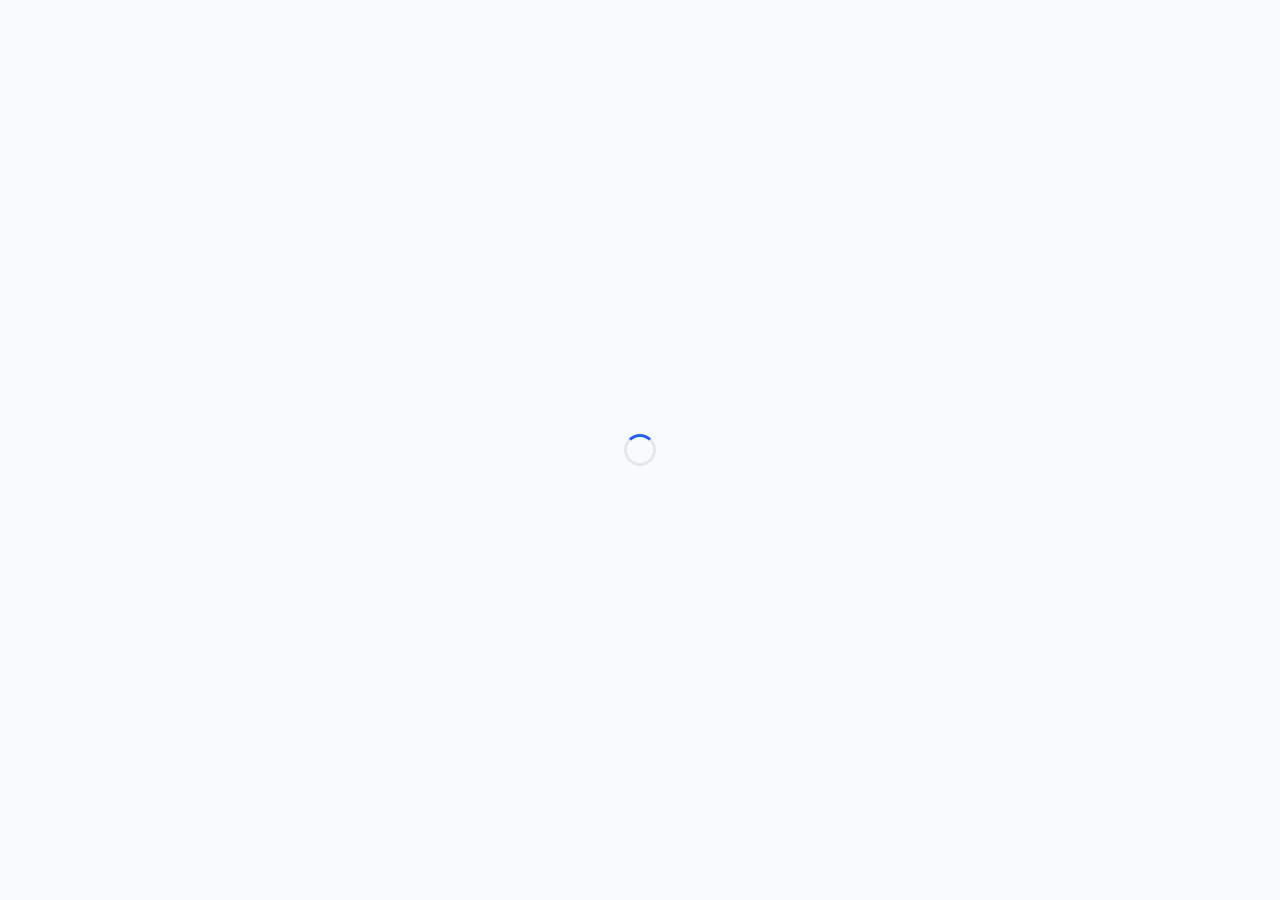
==== index.html @ 90ddc64d "muchos cambios" ====
<!DOCTYPE html>
<html lang="es">
<head>
  <meta charset="UTF-8" />
  <meta name="viewport" content="width=device-width, initial-scale=1.0" />
  <title>CRM Distribuidora</title>

  <!-- CSS -->
  <link rel="stylesheet" href="css/variables.css" />
  <link rel="stylesheet" href="css/styles.css" />
  <link rel="stylesheet" href="css/components/login.css" />
  <link rel="stylesheet" href="css/components/sidebar.css" />
  <link rel="stylesheet" href="css/components/navbar.css" />
  <link rel="stylesheet" href="css/components/dashboard.css" />
  <link rel="stylesheet" href="css/components/clientes.css" />
  <link rel="stylesheet" href="css/components/productos.css" />
  <link rel="stylesheet" href="css/components/pedidos.css" />
  <link rel="stylesheet" href="css/components/pipeline.css" />
  <link rel="stylesheet" href="css/components/logistica.css" />
  <link rel="stylesheet" href="css/components/reportes.css" />
  <link rel="stylesheet" href="css/components/configuracion.css" />

  <!-- Supabase SDK (precarga) -->
  <link rel="preconnect" href="https://cdn.jsdelivr.net">
  <script src="https://cdn.jsdelivr.net/npm/@supabase/supabase-js@2"></script>

  <!-- jsPDF se carga bajo demanda desde pedidos.js -->
</head>
<body>
  <div id="app">
    <!-- Loader inicial -->
    <div class="loader" style="min-height: 100vh;">
      <div class="spinner"></div>
    </div>
  </div>

  <!-- App -->
  <script type="module" src="js/app.js"></script>
</body>
</html>
---- css/variables.css ----
/* ========================================
   VARIABLES GLOBALES - CRM Distribuidora
   ======================================== */

:root {
  /* Colores principales */
  --primary: #2563eb;
  --primary-hover: #1d4ed8;
  --primary-light: #dbeafe;

  /* Colores de estado */
  --success: #16a34a;
  --success-light: #dcfce7;
  --warning: #f59e0b;
  --warning-light: #fef3c7;
  --danger: #dc2626;
  --danger-light: #fee2e2;

  /* Grises */
  --gray-50: #f9fafb;
  --gray-100: #f3f4f6;
  --gray-200: #e5e7eb;
  --gray-300: #d1d5db;
  --gray-400: #9ca3af;
  --gray-500: #6b7280;
  --gray-600: #4b5563;
  --gray-700: #374151;
  --gray-800: #1f2937;
  --gray-900: #111827;

  /* Layout */
  --sidebar-width: 260px;
  --navbar-height: 60px;

  /* Tipografía */
  --font-family: 'Inter', -apple-system, BlinkMacSystemFont, 'Segoe UI', sans-serif;
  --font-size-xs: 0.75rem;
  --font-size-sm: 0.875rem;
  --font-size-base: 1rem;
  --font-size-lg: 1.125rem;
  --font-size-xl: 1.25rem;
  --font-size-2xl: 1.5rem;

  /* Espaciado */
  --spacing-xs: 0.25rem;
  --spacing-sm: 0.5rem;
  --spacing-md: 1rem;
  --spacing-lg: 1.5rem;
  --spacing-xl: 2rem;

  /* Bordes */
  --radius-sm: 4px;
  --radius-md: 8px;
  --radius-lg: 12px;
  --radius-full: 9999px;

  /* Sombras */
  --shadow-sm: 0 1px 2px rgba(0, 0, 0, 0.05);
  --shadow-md: 0 4px 6px rgba(0, 0, 0, 0.07);
  --shadow-lg: 0 10px 15px rgba(0, 0, 0, 0.1);

  /* Transiciones */
  --transition-fast: 150ms ease;
  --transition-normal: 250ms ease;
}
---- css/styles.css ----
/* ========================================
   ESTILOS BASE - CRM Distribuidora
   ======================================== */

@import url('https://fonts.googleapis.com/css2?family=Inter:wght@300;400;500;600;700&display=swap');

/* Reset */
*,
*::before,
*::after {
  margin: 0;
  padding: 0;
  box-sizing: border-box;
}

html {
  font-size: 16px;
  scroll-behavior: smooth;
}

body {
  font-family: var(--font-family);
  font-size: var(--font-size-base);
  color: var(--gray-800);
  background-color: var(--gray-50);
  line-height: 1.6;
  min-height: 100vh;
}

a {
  color: var(--primary);
  text-decoration: none;
}

a:hover {
  color: var(--primary-hover);
}

img {
  max-width: 100%;
  display: block;
}

button {
  cursor: pointer;
  font-family: inherit;
  font-size: inherit;
  border: none;
  outline: none;
}

input,
select,
textarea {
  font-family: inherit;
  font-size: inherit;
  outline: none;
}

ul {
  list-style: none;
}

/* ========================================
   LAYOUT PRINCIPAL
   ======================================== */

.app-container {
  display: flex;
  min-height: 100vh;
}

.main-wrapper {
  flex: 1;
  margin-left: var(--sidebar-width);
  display: flex;
  flex-direction: column;
  transition: margin-left var(--transition-normal);
}

.main-content {
  flex: 1;
  padding: var(--spacing-xl);
  margin-top: var(--navbar-height);
}

/* Sidebar colapsado */
.app-container.sidebar-collapsed .main-wrapper {
  margin-left: 70px;
}

/* ========================================
   UTILIDADES
   ======================================== */

.hidden {
  display: none !important;
}

.text-center {
  text-align: center;
}

.text-right {
  text-align: right;
}

.text-muted {
  color: var(--gray-500);
}

.text-success {
  color: var(--success);
}

.text-warning {
  color: var(--warning);
}

.text-danger {
  color: var(--danger);
}

/* Botones */
.btn {
  display: inline-flex;
  align-items: center;
  gap: var(--spacing-sm);
  padding: 0.5rem 1rem;
  border-radius: var(--radius-md);
  font-weight: 500;
  font-size: var(--font-size-sm);
  transition: all var(--transition-fast);
  border: 1px solid transparent;
}

.btn-primary {
  background-color: var(--primary);
  color: white;
}

.btn-primary:hover {
  background-color: var(--primary-hover);
}

.btn-secondary {
  background-color: white;
  color: var(--gray-700);
  border-color: var(--gray-300);
}

.btn-secondary:hover {
  background-color: var(--gray-50);
}

.btn-danger {
  background-color: var(--danger);
  color: white;
}

.btn-danger:hover {
  background-color: #b91c1c;
}

.btn-sm {
  padding: 0.25rem 0.75rem;
  font-size: var(--font-size-xs);
}

.btn-lg {
  padding: 0.75rem 1.5rem;
  font-size: var(--font-size-base);
}

.btn-block {
  width: 100%;
  justify-content: center;
}

/* Formularios */
.form-group {
  margin-bottom: var(--spacing-md);
}

.form-label {
  display: block;
  margin-bottom: var(--spacing-xs);
  font-size: var(--font-size-sm);
  font-weight: 500;
  color: var(--gray-700);
}

.form-input {
  width: 100%;
  padding: 0.5rem 0.75rem;
  border: 1px solid var(--gray-300);
  border-radius: var(--radius-md);
  font-size: var(--font-size-sm);
  color: var(--gray-800);
  background-color: white;
  transition: border-color var(--transition-fast);
}

.form-input:focus {
  border-color: var(--primary);
  box-shadow: 0 0 0 3px var(--primary-light);
}

.form-input::placeholder {
  color: var(--gray-400);
}

/* Validación inline */
.form-input-error {
  border-color: var(--danger) !important;
  box-shadow: 0 0 0 3px var(--danger-light) !important;
}

.form-input-valid {
  border-color: var(--success) !important;
}

.form-error-msg {
  display: block;
  color: var(--danger);
  font-size: var(--font-size-xs);
  margin-top: 0.25rem;
  animation: fadeInError 0.2s ease;
}

@keyframes fadeInError {
  from { opacity: 0; transform: translateY(-4px); }
  to { opacity: 1; transform: translateY(0); }
}

/* Botón exportar CSV */
.btn-export {
  background-color: white;
  color: var(--gray-600);
  border: 1px solid var(--gray-300);
  gap: 0.4rem;
}

.btn-export:hover {
  background-color: var(--gray-50);
  color: var(--gray-800);
  border-color: var(--gray-400);
}

/* ========================================
   TABLAS ORDENABLES (Sort por columna)
   ======================================== */

.th-sortable {
  cursor: pointer;
  user-select: none;
  white-space: nowrap;
}

.th-sortable:hover {
  color: var(--primary);
}

.th-sortable .sort-icon {
  display: inline-block;
  margin-left: 4px;
  font-size: 0.7em;
  opacity: 0.3;
  transition: opacity var(--transition-fast);
}

.th-sortable:hover .sort-icon {
  opacity: 0.6;
}

.th-sortable.sort-asc .sort-icon,
.th-sortable.sort-desc .sort-icon {
  opacity: 1;
  color: var(--primary);
}

/* ========================================
   EMPTY STATES MEJORADOS
   ======================================== */

.empty-state {
  display: flex;
  flex-direction: column;
  align-items: center;
  justify-content: center;
  padding: 3rem 1.5rem;
  text-align: center;
  color: var(--gray-400);
}

.empty-state svg {
  width: 80px;
  height: 80px;
  margin-bottom: 1rem;
  opacity: 0.4;
  stroke-width: 1;
}

.empty-state h3 {
  font-size: var(--font-size-lg);
  font-weight: 600;
  color: var(--gray-600);
  margin-bottom: 0.25rem;
}

.empty-state p {
  font-size: var(--font-size-sm);
  color: var(--gray-400);
  max-width: 320px;
}

.empty-state .btn {
  margin-top: 1rem;
}

/* ========================================
   LOADING / DOBLE-CLICK
   ======================================== */

.btn[disabled],
.btn.btn-loading {
  opacity: 0.6;
  pointer-events: none;
  cursor: not-allowed;
}

.btn-loading .spinner-inline {
  width: 14px;
  height: 14px;
  border: 2px solid rgba(255,255,255,0.3);
  border-top-color: white;
  border-radius: 50%;
  animation: spin 0.6s linear infinite;
  display: inline-block;
}

.btn-secondary .spinner-inline {
  border-color: rgba(0,0,0,0.15);
  border-top-color: var(--gray-600);
}

/* ========================================
   BÚSQUEDA GLOBAL
   ======================================== */

.global-search-wrapper {
  position: relative;
  margin-right: 0.5rem;
}

.global-search-input {
  width: 0;
  padding: 0;
  border: none;
  background: transparent;
  font-size: var(--font-size-sm);
  color: var(--gray-800);
  transition: width 0.3s ease, padding 0.3s ease, background 0.3s ease;
  border-radius: var(--radius-md);
}

.global-search-wrapper.open .global-search-input {
  width: 240px;
  padding: 0.4rem 0.75rem 0.4rem 2rem;
  background: var(--gray-100);
  border: 1px solid var(--gray-200);
}

.global-search-btn {
  position: absolute;
  left: 0;
  top: 50%;
  transform: translateY(-50%);
  background: none;
  border: none;
  color: var(--gray-500);
  padding: 0.4rem;
  display: flex;
  align-items: center;
  cursor: pointer;
  z-index: 2;
}

.global-search-btn:hover {
  color: var(--gray-700);
}

.global-search-btn svg {
  width: 18px;
  height: 18px;
}

.global-search-results {
  position: absolute;
  top: calc(100% + 6px);
  left: 0;
  width: 380px;
  max-height: 420px;
  overflow-y: auto;
  background: white;
  border-radius: var(--radius-lg);
  border: 1px solid var(--gray-200);
  box-shadow: var(--shadow-lg);
  z-index: 200;
  display: none;
}

.global-search-results.open {
  display: block;
}

.search-result-group {
  padding: 0.5rem 0;
  border-bottom: 1px solid var(--gray-100);
}

.search-result-group:last-child {
  border-bottom: none;
}

.search-result-group-title {
  font-size: var(--font-size-xs);
  font-weight: 600;
  color: var(--gray-400);
  text-transform: uppercase;
  letter-spacing: 0.05em;
  padding: 0.25rem 1rem;
}

.search-result-item {
  display: flex;
  align-items: center;
  gap: 0.75rem;
  padding: 0.5rem 1rem;
  cursor: pointer;
  transition: background var(--transition-fast);
}

.search-result-item:hover {
  background: var(--gray-50);
}

.search-result-icon {
  width: 32px;
  height: 32px;
  border-radius: var(--radius-full);
  background: var(--primary-light);
  color: var(--primary);
  display: flex;
  align-items: center;
  justify-content: center;
  flex-shrink: 0;
}

.search-result-icon svg {
  width: 16px;
  height: 16px;
}

.search-result-info {
  flex: 1;
  min-width: 0;
}

.search-result-name {
  font-size: var(--font-size-sm);
  font-weight: 500;
  color: var(--gray-800);
  white-space: nowrap;
  overflow: hidden;
  text-overflow: ellipsis;
}

.search-result-meta {
  font-size: var(--font-size-xs);
  color: var(--gray-400);
}

.search-no-results {
  padding: 1.5rem 1rem;
  text-align: center;
  color: var(--gray-400);
  font-size: var(--font-size-sm);
}

/* ========================================
   ERROR BANNER (red caída / sesión)
   ======================================== */

.error-banner {
  position: fixed;
  top: 0;
  left: 0;
  right: 0;
  background: var(--danger);
  color: white;
  padding: 0.5rem 1rem;
  font-size: var(--font-size-sm);
  text-align: center;
  z-index: 10000;
  display: flex;
  align-items: center;
  justify-content: center;
  gap: 0.5rem;
  animation: slideDown 0.3s ease;
}

.error-banner .btn-retry {
  background: rgba(255,255,255,0.2);
  color: white;
  border: 1px solid rgba(255,255,255,0.3);
  padding: 0.2rem 0.75rem;
  border-radius: var(--radius-sm);
  font-size: var(--font-size-xs);
  cursor: pointer;
}

.error-banner .btn-retry:hover {
  background: rgba(255,255,255,0.3);
}

@keyframes slideDown {
  from { transform: translateY(-100%); }
  to { transform: translateY(0); }
}

/* ========================================
   ONBOARDING
   ======================================== */

.onboarding-overlay {
  position: fixed;
  inset: 0;
  background: rgba(0,0,0,0.5);
  z-index: 9998;
  display: flex;
  align-items: center;
  justify-content: center;
}

.onboarding-card {
  background: white;
  border-radius: var(--radius-lg);
  box-shadow: var(--shadow-lg);
  max-width: 560px;
  width: 90%;
  padding: 2rem;
  animation: fadeIn 0.3s ease;
}

.onboarding-step-indicator {
  display: flex;
  gap: 0.5rem;
  margin-bottom: 1.5rem;
}

.onboarding-step-dot {
  width: 8px;
  height: 8px;
  border-radius: 50%;
  background: var(--gray-200);
}

.onboarding-step-dot.active {
  background: var(--primary);
  width: 24px;
  border-radius: 4px;
}

.onboarding-step-dot.completed {
  background: var(--success);
}

.onboarding-icon {
  width: 64px;
  height: 64px;
  border-radius: var(--radius-full);
  background: var(--primary-light);
  color: var(--primary);
  display: flex;
  align-items: center;
  justify-content: center;
  margin-bottom: 1rem;
}

.onboarding-icon svg {
  width: 32px;
  height: 32px;
}

.onboarding-card h2 {
  font-size: var(--font-size-xl);
  margin-bottom: 0.5rem;
}

.onboarding-card p {
  color: var(--gray-500);
  font-size: var(--font-size-sm);
  margin-bottom: 1.5rem;
  line-height: 1.5;
}

.onboarding-actions {
  display: flex;
  gap: 0.75rem;
  justify-content: flex-end;
}

@keyframes fadeIn {
  from { opacity: 0; transform: scale(0.95); }
  to { opacity: 1; transform: scale(1); }
}

/* Cards */
.card {
  background: white;
  border-radius: var(--radius-lg);
  border: 1px solid var(--gray-200);
  box-shadow: var(--shadow-sm);
}

.card-header {
  padding: var(--spacing-md) var(--spacing-lg);
  border-bottom: 1px solid var(--gray-200);
  font-weight: 600;
}

.card-body {
  padding: var(--spacing-lg);
}

/* Badges */
.badge {
  display: inline-flex;
  align-items: center;
  padding: 0.125rem 0.5rem;
  border-radius: var(--radius-full);
  font-size: var(--font-size-xs);
  font-weight: 500;
}

.badge-success {
  background-color: var(--success-light);
  color: var(--success);
}

.badge-warning {
  background-color: var(--warning-light);
  color: var(--warning);
}

.badge-danger {
  background-color: var(--danger-light);
  color: var(--danger);
}

.badge-primary {
  background-color: var(--primary-light);
  color: var(--primary);
}

/* Alertas / Toasts */
.toast-container {
  position: fixed;
  top: var(--spacing-lg);
  right: var(--spacing-lg);
  z-index: 9999;
  display: flex;
  flex-direction: column;
  gap: var(--spacing-sm);
}

.toast {
  padding: var(--spacing-md) var(--spacing-lg);
  border-radius: var(--radius-md);
  box-shadow: var(--shadow-lg);
  color: white;
  font-size: var(--font-size-sm);
  animation: slideIn 0.3s ease;
  min-width: 280px;
}

.toast-success {
  background-color: var(--success);
}

.toast-error {
  background-color: var(--danger);
}

.toast-warning {
  background-color: var(--warning);
}

@keyframes slideIn {
  from {
    transform: translateX(100%);
    opacity: 0;
  }
  to {
    transform: translateX(0);
    opacity: 1;
  }
}

/* Loader */
.loader {
  display: flex;
  align-items: center;
  justify-content: center;
  padding: var(--spacing-xl);
}

.spinner {
  width: 32px;
  height: 32px;
  border: 3px solid var(--gray-200);
  border-top-color: var(--primary);
  border-radius: 50%;
  animation: spin 0.6s linear infinite;
}

@keyframes spin {
  to {
    transform: rotate(360deg);
  }
}

/* ========================================
   RESPONSIVE
   ======================================== */

@media (max-width: 768px) {
  .main-wrapper {
    margin-left: 0;
  }

  .app-container.sidebar-collapsed .main-wrapper {
    margin-left: 0;
  }

  .main-content {
    padding: var(--spacing-md);
  }

  /* Toasts ajustados en mobile */
  .toast-container {
    left: var(--spacing-md);
    right: var(--spacing-md);
    top: calc(var(--navbar-height) + var(--spacing-sm));
  }

  .toast {
    min-width: auto;
  }

  /* Botones más accesibles en mobile */
  .btn {
    padding: 0.6rem 1rem;
  }

  .btn-sm {
    padding: 0.4rem 0.75rem;
  }

  .global-search-wrapper.open .global-search-input {
    width: 160px;
  }

  .global-search-results {
    position: fixed;
    top: var(--navbar-height);
    left: 0;
    right: 0;
    width: 100%;
    border-radius: 0;
    max-height: calc(100vh - var(--navbar-height));
  }
}

@media (max-width: 480px) {
  .main-content {
    padding: var(--spacing-sm);
  }
}

/* ========================================
   FILTROS AVANZADOS
   ======================================== */

.advanced-filters-toggle {
  display: inline-flex;
  align-items: center;
  gap: 0.35rem;
  padding: 0.35rem 0.75rem;
  font-size: var(--font-size-sm);
  color: var(--gray-600);
  background: var(--gray-100);
  border: 1px solid var(--gray-200);
  border-radius: var(--radius-md);
  cursor: pointer;
  transition: all 0.2s;
}
.advanced-filters-toggle:hover {
  color: var(--primary);
  border-color: var(--primary);
  background: var(--primary-light);
}
.advanced-filters-toggle.active {
  color: var(--primary);
  border-color: var(--primary);
  background: var(--primary-light);
}
.advanced-filters-toggle .toggle-arrow {
  transition: transform 0.2s;
  font-size: 0.7rem;
}
.advanced-filters-toggle.active .toggle-arrow {
  transform: rotate(180deg);
}

.advanced-filters-panel {
  display: none;
  background: var(--white);
  border: 1px solid var(--gray-200);
  border-radius: var(--radius-lg);
  padding: var(--spacing-md);
  margin-top: var(--spacing-sm);
  animation: fadeSlideDown 0.2s ease;
}
.advanced-filters-panel.open {
  display: block;
}

@keyframes fadeSlideDown {
  from { opacity: 0; transform: translateY(-8px); }
  to { opacity: 1; transform: translateY(0); }
}

.adv-filters-grid {
  display: grid;
  grid-template-columns: repeat(auto-fill, minmax(200px, 1fr));
  gap: var(--spacing-sm) var(--spacing-md);
  align-items: end;
}

.adv-filter-group label {
  display: block;
  font-size: var(--font-size-xs);
  font-weight: 600;
  color: var(--gray-500);
  text-transform: uppercase;
  letter-spacing: 0.5px;
  margin-bottom: 0.25rem;
}

.adv-filter-group .form-input,
.adv-filter-group select {
  width: 100%;
  font-size: var(--font-size-sm);
  padding: 0.4rem 0.6rem;
}

.adv-filters-actions {
  display: flex;
  gap: 0.5rem;
  align-items: center;
  margin-top: var(--spacing-sm);
  padding-top: var(--spacing-sm);
  border-top: 1px solid var(--gray-100);
  flex-wrap: wrap;
}

.adv-filters-actions .btn {
  font-size: var(--font-size-sm);
  padding: 0.35rem 0.75rem;
}

.filter-presets-wrapper {
  display: flex;
  align-items: center;
  gap: 0.5rem;
  margin-left: auto;
}

.filter-presets-wrapper select {
  font-size: var(--font-size-sm);
  padding: 0.3rem 0.5rem;
  border: 1px solid var(--gray-200);
  border-radius: var(--radius-md);
  background: var(--white);
}

.active-filters-badges {
  display: flex;
  gap: 0.35rem;
  flex-wrap: wrap;
  margin-top: 0.5rem;
}

.filter-badge {
  display: inline-flex;
  align-items: center;
  gap: 0.25rem;
  padding: 0.15rem 0.5rem;
  font-size: var(--font-size-xs);
  background: var(--primary-light);
  color: var(--primary);
  border-radius: 999px;
  font-weight: 500;
}

.filter-badge button {
  background: none;
  border: none;
  cursor: pointer;
  color: var(--primary);
  font-size: 0.85rem;
  line-height: 1;
  padding: 0;
  opacity: 0.7;
}
.filter-badge button:hover {
  opacity: 1;
}

@media (max-width: 768px) {
  .adv-filters-grid {
    grid-template-columns: 1fr 1fr;
  }
  .filter-presets-wrapper {
    margin-left: 0;
    width: 100%;
  }
}

/* ========================================
   TABS INTERNOS DE FICHA (Cobros / Timeline)
   ======================================== */

.modal-inner-tabs {
  display: flex;
  gap: 0;
  border-bottom: 2px solid var(--gray-200);
  margin: 0 0 var(--spacing-md);
}

.modal-inner-tab {
  padding: 0.5rem 1rem;
  font-size: var(--font-size-sm);
  font-weight: 500;
  color: var(--gray-500);
  border: none;
  background: none;
  cursor: pointer;
  border-bottom: 2px solid transparent;
  margin-bottom: -2px;
  transition: all 0.15s;
  display: flex;
  align-items: center;
  gap: 0.4rem;
}
.modal-inner-tab:hover { color: var(--primary); }
.modal-inner-tab.active {
  color: var(--primary);
  border-bottom-color: var(--primary);
}

.tab-count-badge {
  display: inline-flex;
  align-items: center;
  justify-content: center;
  min-width: 18px;
  height: 18px;
  padding: 0 4px;
  font-size: 11px;
  font-weight: 700;
  background: var(--primary);
  color: #fff;
  border-radius: 999px;
  line-height: 1;
}

.ficha-tab-panel { display: none; }
.ficha-tab-panel.active { display: block; }

/* ========================================
   COBROS - Lista y formulario
   ======================================== */

.cobros-list {
  display: flex;
  flex-direction: column;
  gap: 0.5rem;
  margin-bottom: var(--spacing-md);
  max-height: 280px;
  overflow-y: auto;
}

.cobro-item {
  display: flex;
  align-items: center;
  justify-content: space-between;
  padding: 0.6rem 0.75rem;
  background: var(--gray-50);
  border: 1px solid var(--gray-200);
  border-radius: var(--radius-md);
  gap: 0.75rem;
}

.cobro-item .cobro-fecha {
  font-size: var(--font-size-xs);
  color: var(--gray-500);
  white-space: nowrap;
}

.cobro-item .cobro-monto {
  font-size: var(--font-size-base);
  font-weight: 700;
  color: var(--success);
  white-space: nowrap;
}

.cobro-item .cobro-metodo {
  font-size: var(--font-size-xs);
  padding: 0.15rem 0.5rem;
  background: var(--gray-200);
  border-radius: 999px;
  text-transform: capitalize;
}

.cobro-item .cobro-ref {
  font-size: var(--font-size-xs);
  color: var(--gray-500);
  flex: 1;
  overflow: hidden;
  text-overflow: ellipsis;
  white-space: nowrap;
}

.cobros-saldo-box {
  display: flex;
  align-items: center;
  justify-content: space-between;
  padding: 0.75rem 1rem;
  background: var(--white);
  border: 2px solid var(--gray-200);
  border-radius: var(--radius-lg);
  margin-bottom: var(--spacing-md);
}

.cobros-saldo-box.deuda .saldo-valor { color: var(--danger); }
.cobros-saldo-box.saldo-ok .saldo-valor { color: var(--success); }

.cobros-saldo-box .saldo-label {
  font-size: var(--font-size-sm);
  color: var(--gray-500);
  font-weight: 500;
}

.cobros-saldo-box .saldo-valor {
  font-size: var(--font-size-xl);
  font-weight: 700;
}

/* ========================================
   TIMELINE DE INTERACCIONES
   ======================================== */

.timeline-list {
  position: relative;
  padding-left: 1.5rem;
  max-height: 320px;
  overflow-y: auto;
  margin-bottom: var(--spacing-md);
}

.timeline-list::before {
  content: '';
  position: absolute;
  left: 0.55rem;
  top: 0;
  bottom: 0;
  width: 2px;
  background: var(--gray-200);
}

.timeline-item {
  position: relative;
  padding: 0.6rem 0.75rem 0.6rem 0.5rem;
  margin-bottom: 0.5rem;
  background: var(--white);
  border: 1px solid var(--gray-200);
  border-radius: var(--radius-md);
}

.timeline-item::before {
  content: '';
  position: absolute;
  left: -1.05rem;
  top: 50%;
  transform: translateY(-50%);
  width: 10px;
  height: 10px;
  border-radius: 50%;
  border: 2px solid var(--white);
  box-shadow: 0 0 0 2px var(--gray-300);
  background: var(--white);
  z-index: 1;
}
.timeline-item.tipo-llamada::before { background: #3b82f6; box-shadow: 0 0 0 2px #3b82f6; }
.timeline-item.tipo-visita::before  { background: #16a34a; box-shadow: 0 0 0 2px #16a34a; }
.timeline-item.tipo-nota::before    { background: #f59e0b; box-shadow: 0 0 0 2px #f59e0b; }
.timeline-item.tipo-incidencia::before { background: #dc2626; box-shadow: 0 0 0 2px #dc2626; }
.timeline-item.tipo-whatsapp::before { background: #22c55e; box-shadow: 0 0 0 2px #22c55e; }
.timeline-item.tipo-email::before   { background: #8b5cf6; box-shadow: 0 0 0 2px #8b5cf6; }

.timeline-item-header {
  display: flex;
  align-items: center;
  gap: 0.5rem;
  margin-bottom: 0.25rem;
}

.timeline-tipo-badge {
  font-size: 10px;
  font-weight: 700;
  text-transform: uppercase;
  letter-spacing: 0.5px;
  padding: 0.1rem 0.45rem;
  border-radius: 999px;
}
.tipo-llamada .timeline-tipo-badge   { background: #dbeafe; color: #1d4ed8; }
.tipo-visita .timeline-tipo-badge    { background: #dcfce7; color: #15803d; }
.tipo-nota .timeline-tipo-badge      { background: #fef9c3; color: #92400e; }
.tipo-incidencia .timeline-tipo-badge { background: #fee2e2; color: #b91c1c; }
.tipo-whatsapp .timeline-tipo-badge  { background: #dcfce7; color: #166534; }
.tipo-email .timeline-tipo-badge     { background: #ede9fe; color: #6d28d9; }

.timeline-item-fecha {
  font-size: var(--font-size-xs);
  color: var(--gray-400);
  margin-left: auto;
}

.timeline-item-usuario {
  font-size: var(--font-size-xs);
  color: var(--gray-500);
  font-weight: 500;
}

.timeline-item-contenido {
  font-size: var(--font-size-sm);
  color: var(--gray-700);
  line-height: 1.5;
  margin-top: 0.2rem;
}

.timeline-item-resultado {
  font-size: var(--font-size-xs);
  color: var(--gray-500);
  margin-top: 0.2rem;
  font-style: italic;
}

@media (max-width: 600px) {
  .cobros-saldo-box { flex-direction: column; align-items: flex-start; gap: 0.25rem; }
}

/* ========================================
   METAS DE VENDEDOR (Reportes)
   ======================================== */

.metas-grid {
  display: grid;
  grid-template-columns: repeat(auto-fill, minmax(220px, 1fr));
  gap: 1rem;
  margin-top: 0.5rem;
}

.meta-card {
  background: var(--white);
  border: 1px solid var(--gray-200);
  border-radius: var(--radius-md);
  padding: 1rem;
}

.meta-card-header {
  display: flex;
  justify-content: space-between;
  align-items: center;
  margin-bottom: 0.5rem;
}

.meta-pct {
  font-size: 1.1rem;
  font-weight: 700;
}

.meta-progress-bar {
  height: 8px;
  background: var(--gray-200);
  border-radius: 4px;
  overflow: hidden;
  margin-bottom: 0.4rem;
}

.meta-progress-fill {
  height: 100%;
  border-radius: 4px;
  transition: width 0.4s ease;
  max-width: 100%;
}

.meta-card-footer {
  display: flex;
  justify-content: space-between;
  font-size: var(--font-size-sm);
  color: var(--gray-700);
}

/* ========================================
   PEDIDOS EN FICHA DE CLIENTE
   ======================================== */

.ficha-pedidos-list {
  max-height: 320px;
  overflow-y: auto;
}

.ficha-pedidos-tabla {
  display: flex;
  flex-direction: column;
  gap: 0.4rem;
}

.ficha-pedido-row {
  display: grid;
  grid-template-columns: 60px 1fr 1fr auto;
  align-items: center;
  gap: 0.75rem;
  padding: 0.6rem 0.75rem;
  background: var(--gray-50);
  border: 1px solid var(--gray-200);
  border-radius: var(--radius-sm);
  font-size: var(--font-size-sm);
}

.ficha-pedido-num {
  font-weight: 700;
  color: var(--primary);
  font-size: 0.8rem;
}

.ficha-pedido-info {
  display: flex;
  flex-direction: column;
  gap: 2px;
}

.ficha-pedido-fecha {
  font-size: var(--font-size-xs);
  color: var(--gray-500);
}

.ficha-pedido-vendedor {
  color: var(--gray-600);
  font-size: var(--font-size-xs);
}

.ficha-pedido-total {
  text-align: right;
  white-space: nowrap;
}

/* ========================================
   WIDGET STOCK CRÍTICO (Dashboard)
   ======================================== */

.stock-critico-grid {
  display: grid;
  grid-template-columns: repeat(auto-fit, minmax(280px, 1fr));
  gap: 0;
}

.stock-critico-group {
  padding: 0.75rem 1rem;
  border-right: 1px solid var(--gray-200);
}

.stock-critico-group:last-child { border-right: none; }

.stock-critico-group-label {
  display: flex;
  align-items: center;
  gap: 0.35rem;
  font-size: var(--font-size-xs);
  font-weight: 700;
  text-transform: uppercase;
  letter-spacing: 0.04em;
  margin-bottom: 0.5rem;
  padding-bottom: 0.35rem;
  border-bottom: 1px solid var(--gray-200);
}

.stock-critico-group-label.danger { color: var(--danger); }
.stock-critico-group-label.warning { color: var(--warning); }

.stock-critico-item {
  display: flex;
  justify-content: space-between;
  align-items: center;
  gap: 0.5rem;
  padding: 0.3rem 0;
  border-bottom: 1px solid var(--gray-100);
  font-size: var(--font-size-sm);
}

.stock-critico-item:last-child { border-bottom: none; }

.stock-item-nombre {
  display: flex;
  flex-direction: column;
  gap: 1px;
  min-width: 0;
}

.stock-item-nombre strong {
  white-space: nowrap;
  overflow: hidden;
  text-overflow: ellipsis;
}

.stock-item-nombre small { color: var(--gray-400); font-size: 11px; }

.stock-item-badge {
  white-space: nowrap;
  font-size: 11px;
  font-weight: 600;
  padding: 2px 8px;
  border-radius: 999px;
}

.stock-badge-cero {
  background: #fef2f2;
  color: var(--danger);
  border: 1px solid #fecaca;
}

.stock-badge-bajo {
  background: #fffbeb;
  color: #92400e;
  border: 1px solid #fde68a;
}

/* ---- Descuento en pedido ---- */
.descuento-bar {
  display: flex;
  align-items: center;
  gap: 0.75rem;
  padding: 0.5rem 0;
  border-top: 1px solid var(--gray-100);
  margin-top: 0.5rem;
}
.descuento-label {
  font-size: var(--font-size-sm);
  color: var(--gray-500);
  white-space: nowrap;
  min-width: 80px;
}
.descuento-controls {
  display: flex;
  align-items: center;
  gap: 0.4rem;
  flex: 1;
}
.descuento-tipo-select {
  width: 70px !important;
  padding: 0.25rem 0.4rem !important;
  font-size: var(--font-size-sm) !important;
}
.descuento-input {
  width: 90px !important;
  padding: 0.25rem 0.4rem !important;
  font-size: var(--font-size-sm) !important;
}
.descuento-resultado {
  font-size: var(--font-size-sm);
  color: var(--danger);
  font-weight: 600;
  white-space: nowrap;
}

/* ---- Login extras ---- */
.login-success {
  background: #f0fdf4;
  border: 1px solid #86efac;
  color: #166534;
  padding: 0.65rem 0.9rem;
  border-radius: var(--radius);
  font-size: var(--font-size-sm);
  margin-bottom: 1rem;
}
.login-forgot {
  text-align: center;
  margin-top: 0.75rem;
}
.btn-link {
  background: none;
  border: none;
  color: var(--primary);
  font-size: var(--font-size-sm);
  cursor: pointer;
  text-decoration: underline;
  padding: 0;
}
.btn-link:hover { color: var(--primary-dark, #1d4ed8); }

/* ---- Invite link box ---- */
.invite-link-box {
  display: flex;
  gap: 0.5rem;
  align-items: center;
}
.invite-link-box .form-input { flex: 1; min-width: 0; }

/* ---- WhatsApp button ---- */
.btn-whatsapp {
  background: #25D366;
  color: #fff;
  border: none;
  display: inline-flex;
  align-items: center;
  gap: 0.35rem;
  padding: 0.4rem 0.85rem;
  border-radius: var(--radius);
  font-size: var(--font-size-sm);
  font-weight: 500;
  cursor: pointer;
  transition: background 0.15s;
}
.btn-whatsapp:hover { background: #1da851; }

/* ---- Productos frecuentes ---- */
.frecuentes-box {
  background: var(--gray-50);
  border: 1px solid var(--gray-200);
  border-radius: var(--radius);
  padding: 0.6rem 0.8rem;
  margin-bottom: 0.75rem;
}
.frecuentes-label {
  font-size: var(--font-size-xs);
  color: var(--gray-500);
  font-weight: 500;
  margin-bottom: 0.4rem;
  text-transform: uppercase;
  letter-spacing: 0.04em;
}
.frecuentes-chips {
  display: flex;
  flex-wrap: wrap;
  gap: 0.35rem;
}
.frecuente-chip {
  background: var(--white);
  border: 1px solid var(--gray-300);
  border-radius: 999px;
  padding: 0.2rem 0.65rem;
  font-size: var(--font-size-xs);
  color: var(--gray-700);
  cursor: pointer;
  transition: background 0.12s, border-color 0.12s;
}
.frecuente-chip:hover {
  background: var(--primary-50, #eff6ff);
  border-color: var(--primary);
  color: var(--primary);
}
.frecuentes-loading {
  font-size: var(--font-size-xs);
  color: var(--gray-400);
}

/* ---- Cobro vinculado a pedido ---- */
.cobro-pedido-link {
  display: inline-block;
  background: var(--primary-50, #eff6ff);
  color: var(--primary);
  border-radius: 4px;
  padding: 0.05rem 0.35rem;
  font-size: var(--font-size-xs);
  font-weight: 600;
  margin-right: 0.25rem;
}

/* ======================================
   HISTORIAL DE PRECIOS
   ====================================== */
.historial-precios-list {
  display: flex;
  flex-direction: column;
  gap: 0.4rem;
}
.historial-precio-row {
  display: flex;
  align-items: center;
  gap: 0.75rem;
  font-size: var(--font-size-sm);
  padding: 0.35rem 0;
  border-bottom: 1px solid var(--gray-100);
}
.historial-precio-row:last-child { border-bottom: none; }
.historial-fecha {
  color: var(--gray-500);
  font-size: var(--font-size-xs);
  white-space: nowrap;
  min-width: 110px;
}
.historial-cambio {
  font-weight: 500;
  flex: 1;
}
.historial-cambio.sube { color: var(--danger); }
.historial-cambio.baja { color: var(--success); }
.historial-arrow { font-size: 10px; margin-left: 0.25rem; }
.historial-usuario {
  font-size: var(--font-size-xs);
  color: var(--gray-400);
  white-space: nowrap;
}

/* ======================================
   ACTUALIZACIÓN MASIVA DE PRECIOS
   ====================================== */
.precio-preview-box {
  margin-top: 0.25rem;
  padding: 0.5rem 0.75rem;
  background: var(--gray-50);
  border-radius: var(--radius-md);
  font-size: var(--font-size-sm);
  color: var(--gray-600);
  min-height: 2rem;
}

/* ======================================
   CIERRE DE CAJA / COBROS DEL DÍA
   ====================================== */
.cierre-caja-total {
  display: flex;
  justify-content: space-between;
  align-items: center;
  padding: 0.75rem 1.25rem;
  background: var(--gray-50);
  border-bottom: 1px solid var(--gray-200);
  font-size: var(--font-size-sm);
}
.cierre-caja-total strong {
  font-size: 1.1rem;
  color: var(--success);
}
.cierre-caja-detalle {
  padding: 0.25rem 0;
}
.cierre-caja-row {
  display: flex;
  align-items: center;
  gap: 1rem;
  padding: 0.55rem 1.25rem;
  border-bottom: 1px solid var(--gray-100);
  font-size: var(--font-size-sm);
}
.cierre-caja-row:last-child { border-bottom: none; }
.cierre-caja-metodo {
  font-weight: 500;
  min-width: 130px;
}
.cierre-caja-count {
  color: var(--gray-500);
  font-size: var(--font-size-xs);
  flex: 1;
}
.cierre-caja-monto {
  font-weight: 600;
  color: var(--gray-800);
}
---- css/components/login.css ----
/* ========================================
   LOGIN PAGE
   ======================================== */

.login-page {
  display: flex;
  align-items: center;
  justify-content: center;
  min-height: 100vh;
  background: linear-gradient(135deg, var(--primary) 0%, #1e40af 100%);
  padding: var(--spacing-md);
}

.login-card {
  background: white;
  border-radius: var(--radius-lg);
  box-shadow: var(--shadow-lg);
  width: 100%;
  max-width: 420px;
  padding: var(--spacing-xl);
}

.login-header {
  text-align: center;
  margin-bottom: var(--spacing-xl);
}

.login-header h1 {
  font-size: var(--font-size-2xl);
  color: var(--gray-900);
  margin-bottom: var(--spacing-xs);
}

.login-header p {
  color: var(--gray-500);
  font-size: var(--font-size-sm);
}

.login-form .form-group {
  margin-bottom: var(--spacing-lg);
}

.login-form .form-input {
  padding: 0.75rem 1rem;
}

.login-error {
  background-color: var(--danger-light);
  color: var(--danger);
  padding: var(--spacing-sm) var(--spacing-md);
  border-radius: var(--radius-md);
  font-size: var(--font-size-sm);
  margin-bottom: var(--spacing-md);
}

.login-btn {
  width: 100%;
  padding: 0.75rem;
  font-size: var(--font-size-base);
  font-weight: 600;
}

.login-footer {
  text-align: center;
  margin-top: var(--spacing-lg);
  font-size: var(--font-size-sm);
  color: var(--gray-500);
}
---- css/components/sidebar.css ----
/* ========================================
   SIDEBAR
   ======================================== */

.sidebar {
  position: fixed;
  top: 0;
  left: 0;
  width: var(--sidebar-width);
  height: 100vh;
  background-color: var(--gray-900);
  color: white;
  display: flex;
  flex-direction: column;
  transition: width var(--transition-normal), transform var(--transition-normal);
  z-index: 100;
  overflow-x: hidden;
}

/* Backdrop oscuro para mobile */
.sidebar-backdrop {
  display: none;
  position: fixed;
  inset: 0;
  background: rgba(0, 0, 0, 0.5);
  z-index: 99;
  opacity: 0;
  transition: opacity var(--transition-normal);
}

/* Logo */
.sidebar-logo {
  display: flex;
  align-items: center;
  gap: var(--spacing-md);
  padding: var(--spacing-lg);
  border-bottom: 1px solid var(--gray-700);
  min-height: var(--navbar-height);
}

.sidebar-logo h2 {
  font-size: var(--font-size-lg);
  font-weight: 700;
  white-space: nowrap;
}

.sidebar-logo span {
  font-size: var(--font-size-xs);
  color: var(--gray-400);
  display: block;
}

/* Navegación */
.sidebar-nav {
  flex: 1;
  padding: var(--spacing-md) 0;
  overflow-y: auto;
}

.sidebar-section {
  padding: var(--spacing-sm) var(--spacing-lg);
  margin-top: var(--spacing-md);
}

.sidebar-section-title {
  font-size: var(--font-size-xs);
  text-transform: uppercase;
  letter-spacing: 0.05em;
  color: var(--gray-500);
  font-weight: 600;
  margin-bottom: var(--spacing-sm);
  white-space: nowrap;
}

.sidebar-link {
  display: flex;
  align-items: center;
  gap: var(--spacing-md);
  padding: 0.6rem var(--spacing-lg);
  color: var(--gray-400);
  font-size: var(--font-size-sm);
  transition: all var(--transition-fast);
  cursor: pointer;
  white-space: nowrap;
  border-left: 3px solid transparent;
}

.sidebar-link:hover {
  color: white;
  background-color: rgba(255, 255, 255, 0.05);
}

.sidebar-link.active {
  color: white;
  background-color: rgba(255, 255, 255, 0.1);
  border-left-color: var(--primary);
}

.sidebar-link svg {
  width: 20px;
  height: 20px;
  flex-shrink: 0;
}

/* Footer del sidebar */
.sidebar-footer {
  padding: var(--spacing-md) var(--spacing-lg);
  border-top: 1px solid var(--gray-700);
}

.sidebar-user {
  display: flex;
  align-items: center;
  gap: var(--spacing-md);
}

.sidebar-user-avatar {
  width: 36px;
  height: 36px;
  border-radius: var(--radius-full);
  background-color: var(--primary);
  display: flex;
  align-items: center;
  justify-content: center;
  font-weight: 600;
  font-size: var(--font-size-sm);
  flex-shrink: 0;
}

.sidebar-user-info {
  overflow: hidden;
}

.sidebar-user-name {
  font-size: var(--font-size-sm);
  font-weight: 500;
  white-space: nowrap;
  overflow: hidden;
  text-overflow: ellipsis;
}

.sidebar-user-role {
  font-size: var(--font-size-xs);
  color: var(--gray-500);
  white-space: nowrap;
}

/* Sidebar colapsado (desktop) */
.sidebar.collapsed {
  width: 70px;
}

.sidebar.collapsed .sidebar-logo h2,
.sidebar.collapsed .sidebar-logo span,
.sidebar.collapsed .sidebar-section-title,
.sidebar.collapsed .sidebar-link span,
.sidebar.collapsed .sidebar-user-info {
  display: none;
}

.sidebar.collapsed .sidebar-link {
  justify-content: center;
  padding-left: 0;
  padding-right: 0;
}

/* ========================================
   RESPONSIVE - Mobile
   ======================================== */

@media (max-width: 768px) {
  .sidebar {
    transform: translateX(-100%);
    z-index: 1000;
    width: 280px;
  }

  .sidebar.open {
    transform: translateX(0);
  }

  .sidebar-backdrop {
    display: block;
    pointer-events: none;
  }

  .sidebar-backdrop.visible {
    opacity: 1;
    pointer-events: auto;
  }

  body.sidebar-open {
    overflow: hidden;
  }
}
---- css/components/navbar.css ----
/* ========================================
   NAVBAR SUPERIOR
   ======================================== */

.navbar {
  position: fixed;
  top: 0;
  left: var(--sidebar-width);
  right: 0;
  height: var(--navbar-height);
  background-color: white;
  border-bottom: 1px solid var(--gray-200);
  display: flex;
  align-items: center;
  justify-content: space-between;
  padding: 0 var(--spacing-xl);
  z-index: 50;
  transition: left var(--transition-normal);
}

.app-container.sidebar-collapsed .navbar {
  left: 70px;
}

/* Lado izquierdo */
.navbar-left {
  display: flex;
  align-items: center;
  gap: var(--spacing-md);
  min-width: 0;
}

.navbar-toggle {
  background: none;
  color: var(--gray-600);
  padding: var(--spacing-sm);
  border-radius: var(--radius-md);
  display: flex;
  align-items: center;
  flex-shrink: 0;
}

.navbar-toggle:hover {
  background-color: var(--gray-100);
}

.navbar-toggle svg {
  width: 22px;
  height: 22px;
}

.navbar-title {
  font-size: var(--font-size-lg);
  font-weight: 600;
  color: var(--gray-800);
  white-space: nowrap;
  overflow: hidden;
  text-overflow: ellipsis;
}

/* Lado derecho */
.navbar-right {
  display: flex;
  align-items: center;
  gap: var(--spacing-sm);
  flex-shrink: 0;
}

.navbar-icon-btn {
  position: relative;
  background: none;
  color: var(--gray-500);
  padding: var(--spacing-sm);
  border-radius: var(--radius-md);
  display: flex;
  align-items: center;
}

.navbar-icon-btn:hover {
  background-color: var(--gray-100);
  color: var(--gray-700);
}

.navbar-icon-btn svg {
  width: 22px;
  height: 22px;
}

/* Notificaciones: wrapper y badge */
.notif-wrapper {
  position: relative;
}

.notif-badge {
  position: absolute;
  top: 0;
  right: 0;
  min-width: 18px;
  height: 18px;
  background-color: var(--danger);
  border-radius: var(--radius-full);
  border: 2px solid white;
  font-size: 0.65rem;
  font-weight: 700;
  color: white;
  display: none;
  align-items: center;
  justify-content: center;
  padding: 0 4px;
  line-height: 1;
}

.notif-badge.visible {
  display: flex;
}

/* Panel desplegable */
.notif-panel {
  position: absolute;
  top: calc(100% + 8px);
  right: 0;
  width: 380px;
  max-height: 480px;
  background: white;
  border-radius: var(--radius-lg);
  border: 1px solid var(--gray-200);
  box-shadow: var(--shadow-lg);
  z-index: 200;
  display: none;
  flex-direction: column;
  overflow: hidden;
}

.notif-panel.open {
  display: flex;
}

.notif-panel-header {
  display: flex;
  justify-content: space-between;
  align-items: center;
  padding: 0.75rem 1rem;
  border-bottom: 1px solid var(--gray-200);
}

.notif-panel-header h3 {
  font-size: var(--font-size-sm);
  font-weight: 600;
}

.notif-mark-all {
  display: flex;
  align-items: center;
  gap: 0.25rem;
  background: none;
  border: none;
  color: var(--primary);
  font-size: var(--font-size-xs);
  font-weight: 500;
  cursor: pointer;
  padding: 0.25rem 0.5rem;
  border-radius: var(--radius-sm);
}

.notif-mark-all:hover {
  background: var(--primary-light);
}

/* Lista de notificaciones */
.notif-list {
  flex: 1;
  overflow-y: auto;
  max-height: 400px;
}

.notif-item {
  display: flex;
  align-items: flex-start;
  gap: 0.75rem;
  padding: 0.75rem 1rem;
  cursor: pointer;
  transition: background var(--transition-fast);
  border-bottom: 1px solid var(--gray-100);
  position: relative;
}

.notif-item:last-child {
  border-bottom: none;
}

.notif-item:hover {
  background: var(--gray-50);
}

.notif-item.unread {
  background: #f0f5ff;
}

.notif-item.unread:hover {
  background: #e8effd;
}

.notif-icon {
  width: 36px;
  height: 36px;
  border-radius: var(--radius-full);
  display: flex;
  align-items: center;
  justify-content: center;
  flex-shrink: 0;
  background: var(--gray-100);
  color: var(--gray-500);
}

.notif-icon.pedido { background: #dbeafe; color: #2563eb; }
.notif-icon.stock { background: #fef3c7; color: #d97706; }
.notif-icon.cliente { background: #dcfce7; color: #16a34a; }
.notif-icon.alerta { background: #fee2e2; color: #dc2626; }
.notif-icon.sistema { background: #f3e8ff; color: #7c3aed; }

.notif-content {
  flex: 1;
  min-width: 0;
}

.notif-title {
  font-size: var(--font-size-sm);
  font-weight: 500;
  color: var(--gray-800);
  line-height: 1.3;
}

.notif-message {
  font-size: var(--font-size-xs);
  color: var(--gray-500);
  margin-top: 2px;
  line-height: 1.4;
  display: -webkit-box;
  -webkit-line-clamp: 2;
  -webkit-box-orient: vertical;
  overflow: hidden;
}

.notif-time {
  font-size: 0.7rem;
  color: var(--gray-400);
  margin-top: 4px;
}

.notif-dot {
  width: 8px;
  height: 8px;
  background: var(--primary);
  border-radius: 50%;
  flex-shrink: 0;
  margin-top: 6px;
}

.notif-empty {
  text-align: center;
  padding: 2rem 1rem;
  color: var(--gray-400);
}

.notif-empty svg {
  margin-bottom: 0.5rem;
  opacity: 0.5;
}

.notif-empty p {
  font-size: var(--font-size-sm);
}

.navbar-logout {
  background: none;
  color: var(--gray-500);
  padding: var(--spacing-sm);
  border-radius: var(--radius-md);
  display: flex;
  align-items: center;
}

.navbar-logout:hover {
  background-color: var(--danger-light);
  color: var(--danger);
}

.navbar-logout svg {
  width: 20px;
  height: 20px;
}

/* ========================================
   RESPONSIVE
   ======================================== */

@media (max-width: 768px) {
  .navbar {
    left: 0;
    padding: 0 var(--spacing-md);
  }

  .navbar-title {
    font-size: var(--font-size-base);
  }

  .notif-panel {
    position: fixed;
    top: var(--navbar-height);
    right: 0;
    left: 0;
    width: 100%;
    max-height: calc(100vh - var(--navbar-height));
    border-radius: 0;
  }
}
---- css/components/dashboard.css ----
/* ========================================
   DASHBOARD - FASE 5
   KPIs + Gráficos + Rankings + Alertas
   ======================================== */

.dashboard-header {
  display: flex;
  justify-content: space-between;
  align-items: flex-start;
  margin-bottom: var(--spacing-xl);
  flex-wrap: wrap;
  gap: var(--spacing-md);
}

.dashboard-header h1 {
  font-size: var(--font-size-2xl);
  color: var(--gray-900);
}

.dashboard-header p {
  color: var(--gray-500);
  font-size: var(--font-size-sm);
  margin-top: var(--spacing-xs);
}

/* Selector de período */
.dash-period-selector select {
  padding: 0.5rem 1rem;
  border: 1px solid var(--gray-200);
  border-radius: var(--radius-md);
  font-size: var(--font-size-sm);
  color: var(--gray-700);
  background: white;
  cursor: pointer;
}

.dash-period-selector select:focus {
  outline: none;
  border-color: var(--primary);
  box-shadow: 0 0 0 3px rgba(37, 99, 235, 0.1);
}

/* Tarjetas de estadísticas */
.stats-grid {
  display: grid;
  grid-template-columns: repeat(auto-fit, minmax(220px, 1fr));
  gap: var(--spacing-lg);
  margin-bottom: var(--spacing-xl);
}

.stat-card {
  background: white;
  border-radius: var(--radius-lg);
  border: 1px solid var(--gray-200);
  padding: var(--spacing-lg);
  display: flex;
  align-items: flex-start;
  justify-content: space-between;
}

.stat-info h3 {
  font-size: var(--font-size-sm);
  color: var(--gray-500);
  font-weight: 500;
  margin-bottom: var(--spacing-xs);
}

.stat-value {
  font-size: var(--font-size-2xl);
  font-weight: 700;
  color: var(--gray-900);
}

.stat-sub {
  font-size: var(--font-size-xs);
  color: var(--gray-400);
  margin-top: 0.25rem;
}

.stat-icon {
  width: 48px;
  height: 48px;
  border-radius: var(--radius-md);
  display: flex;
  align-items: center;
  justify-content: center;
  flex-shrink: 0;
}

.stat-icon svg {
  width: 24px;
  height: 24px;
}

.stat-icon.blue {
  background-color: var(--primary-light);
  color: var(--primary);
}

.stat-icon.green {
  background-color: var(--success-light);
  color: var(--success);
}

.stat-icon.yellow {
  background-color: var(--warning-light);
  color: var(--warning);
}

.stat-icon.red {
  background-color: var(--danger-light);
  color: var(--danger);
}

/* ========================================
   GRÁFICOS
   ======================================== */

.dash-charts-row {
  display: grid;
  grid-template-columns: 1fr 1fr;
  gap: var(--spacing-lg);
  margin-bottom: var(--spacing-lg);
}

.dash-charts-row.single {
  grid-template-columns: 1fr;
}

.dash-chart-card {
  background: white;
  border: 1px solid var(--gray-200);
  border-radius: var(--radius-lg);
  overflow: hidden;
}

.dash-chart-card.wide {
  grid-column: span 1;
}

.dash-chart-card.full {
  grid-column: 1 / -1;
}

.dash-chart-header {
  padding: var(--spacing-md) var(--spacing-lg);
  border-bottom: 1px solid var(--gray-100);
}

.dash-chart-header h3 {
  font-size: var(--font-size-sm);
  font-weight: 700;
  color: var(--gray-800);
  text-transform: uppercase;
  letter-spacing: 0.03em;
}

.dash-chart-body {
  padding: var(--spacing-lg);
  min-height: 280px;
  position: relative;
}

.dash-chart-body.no-padding {
  padding: 0;
  min-height: auto;
}

.dash-chart-body canvas {
  max-height: 300px;
}

/* ========================================
   TABLAS DE RANKING
   ======================================== */

.dash-ranking-table {
  width: 100%;
  border-collapse: collapse;
  font-size: var(--font-size-sm);
}

.dash-ranking-table thead th {
  padding: 0.6rem var(--spacing-md);
  text-align: left;
  font-size: var(--font-size-xs);
  font-weight: 600;
  color: var(--gray-500);
  text-transform: uppercase;
  letter-spacing: 0.03em;
  border-bottom: 1px solid var(--gray-200);
  background: var(--gray-50);
}

.dash-ranking-table tbody td {
  padding: 0.6rem var(--spacing-md);
  border-bottom: 1px solid var(--gray-100);
  color: var(--gray-700);
}

.dash-ranking-table tbody tr:last-child td {
  border-bottom: none;
}

.dash-ranking-table tbody tr:hover {
  background: var(--gray-50);
}

.rank-badge {
  display: inline-flex;
  align-items: center;
  justify-content: center;
  width: 24px;
  height: 24px;
  border-radius: var(--radius-full);
  font-size: 11px;
  font-weight: 700;
  background: var(--gray-100);
  color: var(--gray-600);
}

.dash-ranking-table tbody tr:nth-child(1) .rank-badge {
  background: #fef3c7;
  color: #b45309;
}

.dash-ranking-table tbody tr:nth-child(2) .rank-badge {
  background: var(--gray-200);
  color: var(--gray-700);
}

.dash-ranking-table tbody tr:nth-child(3) .rank-badge {
  background: #fed7aa;
  color: #c2410c;
}

/* ========================================
   ALERTAS
   ======================================== */

.dash-alertas {
  max-height: 320px;
  overflow-y: auto;
}

.dash-alerta {
  display: flex;
  align-items: center;
  gap: 0.75rem;
  padding: 0.7rem var(--spacing-lg);
  border-bottom: 1px solid var(--gray-100);
  font-size: var(--font-size-sm);
  color: var(--gray-700);
}

.dash-alerta:last-child {
  border-bottom: none;
}

.dash-alerta.warning {
  border-left: 3px solid var(--warning);
}

.dash-alerta.danger {
  border-left: 3px solid var(--danger);
}

.dash-alerta-icon {
  flex-shrink: 0;
  display: flex;
  align-items: center;
  color: inherit;
}

.dash-alerta.warning .dash-alerta-icon {
  color: var(--warning);
}

.dash-alerta.danger .dash-alerta-icon {
  color: var(--danger);
}

.dash-alerta-empty {
  padding: var(--spacing-lg);
  text-align: center;
  color: var(--gray-400);
  font-size: var(--font-size-sm);
}

/* Helpers */
.text-center { text-align: center; }
.text-muted { color: var(--gray-400); }

/* ========================================
   RESPONSIVE
   ======================================== */

@media (max-width: 768px) {
  .dashboard-header {
    flex-direction: column;
    align-items: stretch;
  }

  .dash-period-selector {
    align-self: flex-start;
  }

  .stats-grid {
    grid-template-columns: 1fr 1fr;
    gap: var(--spacing-md);
  }

  .stat-card {
    padding: var(--spacing-md);
  }

  .stat-value {
    font-size: var(--font-size-xl);
  }

  .stat-icon {
    width: 40px;
    height: 40px;
  }

  .stat-icon svg {
    width: 20px;
    height: 20px;
  }

  .dash-charts-row {
    grid-template-columns: 1fr;
  }

  .dash-chart-card.wide {
    grid-column: span 1;
  }

  .dash-chart-body {
    min-height: 220px;
    padding: var(--spacing-md);
  }

  .dash-chart-body canvas {
    max-height: 250px;
  }

  .dash-ranking-table thead th,
  .dash-ranking-table tbody td {
    padding: 0.5rem;
  }

  .dash-alerta {
    padding: 0.5rem var(--spacing-md);
  }
}

@media (max-width: 480px) {
  .stats-grid {
    grid-template-columns: 1fr;
  }

  .stat-card {
    flex-direction: row-reverse;
  }
}
---- css/components/clientes.css ----
/* ========================================
   ESTILOS - MÓDULO CLIENTES
   ======================================== */

/* Header de la página */
.clientes-header {
  display: flex;
  justify-content: space-between;
  align-items: center;
  margin-bottom: var(--spacing-lg);
  flex-wrap: wrap;
  gap: var(--spacing-md);
}

.clientes-header h1 {
  font-size: var(--font-size-2xl);
  font-weight: 700;
}

.clientes-header p {
  color: var(--gray-500);
  font-size: var(--font-size-sm);
}

/* Barra de filtros */
.clientes-filters {
  display: flex;
  gap: var(--spacing-md);
  margin-bottom: var(--spacing-lg);
  flex-wrap: wrap;
  align-items: center;
}

.clientes-search {
  flex: 1;
  min-width: 220px;
  position: relative;
}

.clientes-search svg {
  position: absolute;
  left: 12px;
  top: 50%;
  transform: translateY(-50%);
  width: 16px;
  height: 16px;
  color: var(--gray-400);
}

.clientes-search .form-input {
  padding-left: 36px;
}

.clientes-filters select {
  padding: 0.5rem 0.75rem;
  border: 1px solid var(--gray-300);
  border-radius: var(--radius-md);
  font-size: var(--font-size-sm);
  color: var(--gray-700);
  background: white;
  cursor: pointer;
  min-width: 140px;
}

.clientes-filters select:focus {
  border-color: var(--primary);
  box-shadow: 0 0 0 3px var(--primary-light);
}

/* Tabla de clientes */
.clientes-table-wrapper {
  overflow-x: auto;
}

.clientes-table {
  width: 100%;
  border-collapse: collapse;
  font-size: var(--font-size-sm);
}

.clientes-table thead {
  background: var(--gray-50);
  border-bottom: 2px solid var(--gray-200);
}

.clientes-table th {
  padding: 0.75rem 1rem;
  text-align: left;
  font-weight: 600;
  color: var(--gray-600);
  white-space: nowrap;
  font-size: var(--font-size-xs);
  text-transform: uppercase;
  letter-spacing: 0.05em;
}

.clientes-table td {
  padding: 0.75rem 1rem;
  border-bottom: 1px solid var(--gray-100);
  vertical-align: middle;
}

.clientes-table tbody tr {
  cursor: pointer;
  transition: background var(--transition-fast);
}

.clientes-table tbody tr:hover {
  background: var(--gray-50);
}

/* Celda de nombre con avatar */
.cliente-nombre-cell {
  display: flex;
  align-items: center;
  gap: 0.75rem;
}

.cliente-avatar {
  width: 36px;
  height: 36px;
  border-radius: var(--radius-full);
  background: var(--primary-light);
  color: var(--primary);
  display: flex;
  align-items: center;
  justify-content: center;
  font-weight: 600;
  font-size: var(--font-size-xs);
  flex-shrink: 0;
}

.cliente-nombre-cell .nombre {
  font-weight: 500;
  color: var(--gray-800);
}

.cliente-nombre-cell .ciudad {
  font-size: var(--font-size-xs);
  color: var(--gray-500);
}

/* Semáforo de crédito */
.semaforo {
  display: inline-flex;
  align-items: center;
  gap: 0.35rem;
  font-size: var(--font-size-xs);
  font-weight: 500;
}

.semaforo-dot {
  width: 10px;
  height: 10px;
  border-radius: 50%;
}

.semaforo-verde .semaforo-dot {
  background: var(--success);
  box-shadow: 0 0 4px rgba(22, 163, 74, 0.4);
}

.semaforo-amarillo .semaforo-dot {
  background: var(--warning);
  box-shadow: 0 0 4px rgba(245, 158, 11, 0.4);
}

.semaforo-rojo .semaforo-dot {
  background: var(--danger);
  box-shadow: 0 0 4px rgba(220, 38, 38, 0.4);
}

.semaforo-verde {
  color: var(--success);
}

.semaforo-amarillo {
  color: var(--warning);
}

.semaforo-rojo {
  color: var(--danger);
}

/* Scoring estrellas */
.scoring-stars {
  display: inline-flex;
  gap: 2px;
  color: var(--gray-300);
}

.scoring-stars .star-filled {
  color: #f59e0b;
}

/* Badges de tipo y estado */
.badge-tipo {
  font-size: var(--font-size-xs);
  padding: 0.15rem 0.5rem;
  border-radius: var(--radius-full);
  font-weight: 500;
}

.badge-tipo.horeca {
  background: #ede9fe;
  color: #7c3aed;
}

.badge-tipo.supermercado {
  background: #dbeafe;
  color: #2563eb;
}

.badge-tipo.tienda {
  background: #fef3c7;
  color: #d97706;
}

.badge-tipo.mayorista {
  background: #dcfce7;
  color: #16a34a;
}

.badge-estado {
  font-size: var(--font-size-xs);
  padding: 0.15rem 0.5rem;
  border-radius: var(--radius-full);
  font-weight: 500;
}

.badge-estado.prospecto {
  background: var(--gray-100);
  color: var(--gray-600);
}

.badge-estado.negociacion {
  background: #fef3c7;
  color: #d97706;
}

.badge-estado.activo {
  background: #dcfce7;
  color: #16a34a;
}

.badge-estado.en_pausa {
  background: #dbeafe;
  color: #2563eb;
}

.badge-estado.inactivo {
  background: #fee2e2;
  color: #dc2626;
}

/* Acciones de la tabla */
.table-actions {
  display: flex;
  gap: 0.25rem;
}

.table-actions button {
  padding: 0.35rem;
  border-radius: var(--radius-sm);
  background: transparent;
  color: var(--gray-400);
  transition: all var(--transition-fast);
  display: flex;
  align-items: center;
  justify-content: center;
}

.table-actions button:hover {
  background: var(--gray-100);
  color: var(--gray-700);
}

.table-actions button svg {
  width: 16px;
  height: 16px;
}

/* Empty state */
.clientes-empty {
  text-align: center;
  padding: 3rem 1rem;
  color: var(--gray-500);
}

.clientes-empty svg {
  width: 64px;
  height: 64px;
  color: var(--gray-300);
  margin: 0 auto 1rem;
}

.clientes-empty h3 {
  font-size: var(--font-size-lg);
  color: var(--gray-700);
  margin-bottom: 0.5rem;
}

/* Contador de resultados */
.clientes-count {
  font-size: var(--font-size-sm);
  color: var(--gray-500);
  margin-bottom: var(--spacing-md);
}

/* ========================================
   MODAL
   ======================================== */

.modal-overlay {
  position: fixed;
  inset: 0;
  background: rgba(0, 0, 0, 0.5);
  z-index: 1000;
  display: flex;
  align-items: flex-start;
  justify-content: center;
  padding: 2rem;
  overflow-y: auto;
  animation: fadeIn 0.2s ease;
}

@keyframes fadeIn {
  from { opacity: 0; }
  to { opacity: 1; }
}

.modal {
  background: white;
  border-radius: var(--radius-lg);
  box-shadow: var(--shadow-lg);
  width: 100%;
  max-width: 700px;
  animation: slideUp 0.25s ease;
}

@keyframes slideUp {
  from {
    transform: translateY(20px);
    opacity: 0;
  }
  to {
    transform: translateY(0);
    opacity: 1;
  }
}

.modal-header {
  display: flex;
  justify-content: space-between;
  align-items: center;
  padding: var(--spacing-lg);
  border-bottom: 1px solid var(--gray-200);
}

.modal-header h2 {
  font-size: var(--font-size-lg);
  font-weight: 600;
}

.modal-close {
  background: transparent;
  color: var(--gray-400);
  padding: 0.25rem;
  border-radius: var(--radius-sm);
  display: flex;
  align-items: center;
  justify-content: center;
}

.modal-close:hover {
  background: var(--gray-100);
  color: var(--gray-700);
}

.modal-close svg {
  width: 20px;
  height: 20px;
}

.modal-body {
  padding: var(--spacing-lg);
  max-height: 65vh;
  overflow-y: auto;
}

.modal-footer {
  display: flex;
  justify-content: flex-end;
  gap: var(--spacing-sm);
  padding: var(--spacing-lg);
  border-top: 1px solid var(--gray-200);
}

/* Secciones dentro del formulario */
.form-section {
  margin-bottom: var(--spacing-lg);
}

.form-section-title {
  font-size: var(--font-size-sm);
  font-weight: 600;
  color: var(--gray-500);
  text-transform: uppercase;
  letter-spacing: 0.05em;
  margin-bottom: var(--spacing-md);
  padding-bottom: var(--spacing-xs);
  border-bottom: 1px solid var(--gray-200);
}

.form-row {
  display: grid;
  grid-template-columns: 1fr 1fr;
  gap: var(--spacing-md);
}

.form-row-3 {
  display: grid;
  grid-template-columns: 1fr 1fr 1fr;
  gap: var(--spacing-md);
}

/* Checkbox custom */
.form-check {
  display: flex;
  align-items: center;
  gap: 0.5rem;
  font-size: var(--font-size-sm);
  cursor: pointer;
}

.form-check input[type="checkbox"] {
  width: 16px;
  height: 16px;
  accent-color: var(--primary);
  cursor: pointer;
}

/* ========================================
   FICHA / DETALLE DEL CLIENTE
   ======================================== */

.cliente-detalle {
  display: grid;
  grid-template-columns: 1fr;
  gap: var(--spacing-lg);
}

/* Cabecera de la ficha */
.cliente-ficha-header {
  display: flex;
  justify-content: space-between;
  align-items: flex-start;
  flex-wrap: wrap;
  gap: var(--spacing-md);
}

.cliente-ficha-info {
  display: flex;
  align-items: center;
  gap: var(--spacing-md);
}

.cliente-ficha-avatar {
  width: 56px;
  height: 56px;
  border-radius: var(--radius-lg);
  background: var(--primary-light);
  color: var(--primary);
  display: flex;
  align-items: center;
  justify-content: center;
  font-weight: 700;
  font-size: var(--font-size-xl);
}

.cliente-ficha-nombre h2 {
  font-size: var(--font-size-xl);
  font-weight: 700;
}

.cliente-ficha-nombre .meta {
  display: flex;
  gap: var(--spacing-sm);
  align-items: center;
  margin-top: 0.25rem;
}

/* Botones de acción rápida */
.acciones-rapidas {
  display: flex;
  gap: 0.5rem;
  flex-wrap: wrap;
}

.btn-accion {
  display: inline-flex;
  align-items: center;
  gap: 0.35rem;
  padding: 0.4rem 0.75rem;
  border-radius: var(--radius-md);
  font-size: var(--font-size-xs);
  font-weight: 500;
  border: 1px solid var(--gray-200);
  background: white;
  color: var(--gray-700);
  transition: all var(--transition-fast);
}

.btn-accion:hover {
  border-color: var(--gray-300);
  box-shadow: var(--shadow-sm);
}

.btn-accion svg {
  width: 14px;
  height: 14px;
}

.btn-accion.whatsapp {
  color: #25d366;
  border-color: #25d366;
}

.btn-accion.whatsapp:hover {
  background: #25d366;
  color: white;
}

.btn-accion.llamar {
  color: var(--primary);
  border-color: var(--primary);
}

.btn-accion.llamar:hover {
  background: var(--primary);
  color: white;
}

.btn-accion.email {
  color: #ea580c;
  border-color: #ea580c;
}

.btn-accion.email:hover {
  background: #ea580c;
  color: white;
}

.btn-accion.maps {
  color: #dc2626;
  border-color: #dc2626;
}

.btn-accion.maps:hover {
  background: #dc2626;
  color: white;
}

/* Grid de info en la ficha */
.ficha-grid {
  display: grid;
  grid-template-columns: repeat(auto-fit, minmax(280px, 1fr));
  gap: var(--spacing-lg);
}

.ficha-section {
  background: white;
  border: 1px solid var(--gray-200);
  border-radius: var(--radius-lg);
  overflow: hidden;
}

.ficha-section-header {
  padding: 0.75rem 1rem;
  background: var(--gray-50);
  border-bottom: 1px solid var(--gray-200);
  font-weight: 600;
  font-size: var(--font-size-sm);
  display: flex;
  align-items: center;
  gap: 0.5rem;
}

.ficha-section-header svg {
  width: 16px;
  height: 16px;
  color: var(--gray-500);
}

.ficha-section-body {
  padding: 1rem;
}

.ficha-field {
  display: flex;
  justify-content: space-between;
  padding: 0.4rem 0;
  font-size: var(--font-size-sm);
  border-bottom: 1px solid var(--gray-50);
}

.ficha-field:last-child {
  border-bottom: none;
}

.ficha-field .label {
  color: var(--gray-500);
  font-weight: 500;
}

.ficha-field .value {
  color: var(--gray-800);
  font-weight: 500;
  text-align: right;
}

/* Semáforo grande en ficha */
.semaforo-grande {
  display: flex;
  align-items: center;
  gap: 0.5rem;
  padding: 0.75rem 1rem;
  border-radius: var(--radius-md);
  font-weight: 600;
  font-size: var(--font-size-sm);
}

.semaforo-grande.verde {
  background: var(--success-light);
  color: var(--success);
}

.semaforo-grande.amarillo {
  background: var(--warning-light);
  color: #92400e;
}

.semaforo-grande.rojo {
  background: var(--danger-light);
  color: var(--danger);
}

.semaforo-grande .semaforo-dot {
  width: 12px;
  height: 12px;
}

/* Paginación */
.paginacion {
  display: flex;
  justify-content: center;
  align-items: center;
  gap: 0.5rem;
  padding: var(--spacing-lg) 0;
}

.paginacion button {
  padding: 0.4rem 0.75rem;
  border-radius: var(--radius-md);
  font-size: var(--font-size-sm);
  background: white;
  border: 1px solid var(--gray-300);
  color: var(--gray-700);
  transition: all var(--transition-fast);
}

.paginacion button:hover:not(:disabled) {
  background: var(--gray-50);
  border-color: var(--primary);
  color: var(--primary);
}

.paginacion button:disabled {
  opacity: 0.5;
  cursor: not-allowed;
}

.paginacion button.active {
  background: var(--primary);
  color: white;
  border-color: var(--primary);
}

.paginacion-info {
  font-size: var(--font-size-sm);
  color: var(--gray-500);
  margin: 0 0.5rem;
}

/* ========================================
   RESPONSIVE
   ======================================== */

@media (max-width: 768px) {
  .clientes-header {
    flex-direction: column;
    align-items: stretch;
  }

  .clientes-filters {
    flex-direction: column;
  }

  .clientes-search {
    min-width: 100%;
  }

  .clientes-filters select {
    min-width: 100%;
  }

  .form-row,
  .form-row-3 {
    grid-template-columns: 1fr;
  }

  .modal {
    max-width: 100%;
    margin: 0;
  }

  .modal-overlay {
    padding: 0.5rem;
    align-items: flex-start;
  }

  .modal-body {
    max-height: 60vh;
  }

  .ficha-grid {
    grid-template-columns: 1fr;
  }

  .cliente-ficha-header {
    flex-direction: column;
  }

  .acciones-rapidas {
    width: 100%;
  }

  .acciones-rapidas .btn-accion {
    flex: 1;
    justify-content: center;
  }

  .paginacion {
    flex-wrap: wrap;
  }
}
---- css/components/productos.css ----
/* ========================================
   ESTILOS - MÓDULO PRODUCTOS
   ======================================== */

/* Header */
.productos-header {
  display: flex;
  justify-content: space-between;
  align-items: center;
  margin-bottom: var(--spacing-lg);
  flex-wrap: wrap;
  gap: var(--spacing-md);
}

.productos-header h1 {
  font-size: var(--font-size-2xl);
  font-weight: 700;
}

.productos-header p {
  color: var(--gray-500);
  font-size: var(--font-size-sm);
}

/* Filtros */
.productos-filters {
  display: flex;
  gap: var(--spacing-md);
  margin-bottom: var(--spacing-lg);
  flex-wrap: wrap;
  align-items: center;
}

.productos-search {
  flex: 1;
  min-width: 220px;
  position: relative;
}

.productos-search svg {
  position: absolute;
  left: 12px;
  top: 50%;
  transform: translateY(-50%);
  width: 16px;
  height: 16px;
  color: var(--gray-400);
}

.productos-search .form-input {
  padding-left: 36px;
}

.productos-filters select {
  padding: 0.5rem 0.75rem;
  border: 1px solid var(--gray-300);
  border-radius: var(--radius-md);
  font-size: var(--font-size-sm);
  color: var(--gray-700);
  background: white;
  cursor: pointer;
  min-width: 140px;
}

.productos-filters select:focus {
  border-color: var(--primary);
  box-shadow: 0 0 0 3px var(--primary-light);
}

.productos-count {
  font-size: var(--font-size-sm);
  color: var(--gray-500);
  margin-bottom: var(--spacing-md);
}

/* Tabla */
.productos-table-wrapper {
  overflow-x: auto;
}

.productos-table {
  width: 100%;
  border-collapse: collapse;
  font-size: var(--font-size-sm);
}

.productos-table thead {
  background: var(--gray-50);
  border-bottom: 2px solid var(--gray-200);
}

.productos-table th {
  padding: 0.75rem 1rem;
  text-align: left;
  font-weight: 600;
  color: var(--gray-600);
  white-space: nowrap;
  font-size: var(--font-size-xs);
  text-transform: uppercase;
  letter-spacing: 0.05em;
}

.productos-table td {
  padding: 0.75rem 1rem;
  border-bottom: 1px solid var(--gray-100);
  vertical-align: middle;
}

.productos-table tbody tr {
  transition: background var(--transition-fast);
}

.productos-table tbody tr:hover {
  background: var(--gray-50);
}

/* Producto nombre + SKU */
.producto-nombre-cell {
  display: flex;
  align-items: center;
  gap: 0.75rem;
}

.producto-thumb {
  width: 40px;
  height: 40px;
  border-radius: var(--radius-md);
  background: var(--gray-100);
  display: flex;
  align-items: center;
  justify-content: center;
  flex-shrink: 0;
  overflow: hidden;
}

.producto-thumb img {
  width: 100%;
  height: 100%;
  object-fit: cover;
}

.producto-thumb svg {
  width: 20px;
  height: 20px;
  color: var(--gray-400);
}

.producto-nombre-cell .nombre {
  font-weight: 500;
  color: var(--gray-800);
}

.producto-nombre-cell .sku {
  font-size: var(--font-size-xs);
  color: var(--gray-500);
  font-family: monospace;
}

/* Stock badges */
.stock-badge {
  display: inline-flex;
  align-items: center;
  gap: 0.25rem;
  padding: 0.15rem 0.5rem;
  border-radius: var(--radius-full);
  font-size: var(--font-size-xs);
  font-weight: 500;
}

.stock-ok {
  background: var(--success-light);
  color: var(--success);
}

.stock-bajo {
  background: var(--warning-light);
  color: #92400e;
}

.stock-critico {
  background: var(--danger-light);
  color: var(--danger);
}

.stock-sin {
  background: var(--gray-100);
  color: var(--gray-500);
}

/* Badge categoría */
.badge-categoria {
  font-size: var(--font-size-xs);
  padding: 0.15rem 0.5rem;
  border-radius: var(--radius-full);
  font-weight: 500;
  background: var(--primary-light);
  color: var(--primary);
}

/* Vencimiento */
.vencimiento-proximo {
  color: var(--danger);
  font-weight: 500;
}

.vencimiento-ok {
  color: var(--gray-500);
}

/* Listas de precios en modal */
.precios-lista-grid {
  display: grid;
  gap: 0.5rem;
  margin-top: 0.5rem;
}

.precio-lista-row {
  display: flex;
  align-items: center;
  gap: 0.75rem;
  padding: 0.5rem 0.75rem;
  background: var(--gray-50);
  border-radius: var(--radius-md);
}

.precio-lista-row .lista-nombre {
  flex: 1;
  font-size: var(--font-size-sm);
  font-weight: 500;
}

.precio-lista-row input {
  width: 120px;
}

/* Empty state */
.productos-empty {
  text-align: center;
  padding: 3rem 1rem;
  color: var(--gray-500);
}

.productos-empty svg {
  width: 64px;
  height: 64px;
  color: var(--gray-300);
  margin: 0 auto 1rem;
}

.productos-empty h3 {
  font-size: var(--font-size-lg);
  color: var(--gray-700);
  margin-bottom: 0.5rem;
}

/* Toggle activo/inactivo */
.toggle-activo {
  display: inline-flex;
  align-items: center;
  gap: 0.35rem;
  font-size: var(--font-size-xs);
  font-weight: 500;
}

.toggle-activo .dot {
  width: 8px;
  height: 8px;
  border-radius: 50%;
}

.toggle-activo.activo .dot {
  background: var(--success);
}

.toggle-activo.inactivo .dot {
  background: var(--gray-400);
}

@media (max-width: 768px) {
  .productos-header {
    flex-direction: column;
    align-items: stretch;
  }

  .productos-filters {
    flex-direction: column;
  }

  .productos-search {
    min-width: 100%;
  }

  .productos-filters select {
    min-width: 100%;
  }

  .precio-lista-row {
    flex-direction: column;
    align-items: stretch;
  }

  .precio-lista-row input {
    width: 100%;
  }
}
---- css/components/pedidos.css ----
/* ========================================
   ESTILOS - MÓDULO PEDIDOS
   ======================================== */

/* Header */
.pedidos-header {
  display: flex;
  justify-content: space-between;
  align-items: center;
  margin-bottom: var(--spacing-lg);
  flex-wrap: wrap;
  gap: var(--spacing-md);
}

.pedidos-header h1 {
  font-size: var(--font-size-2xl);
  font-weight: 700;
}

.pedidos-header p {
  color: var(--gray-500);
  font-size: var(--font-size-sm);
}

/* Filtros */
.pedidos-filters {
  display: flex;
  gap: var(--spacing-md);
  margin-bottom: var(--spacing-lg);
  flex-wrap: wrap;
  align-items: center;
}

.pedidos-search {
  flex: 1;
  min-width: 220px;
  position: relative;
}

.pedidos-search svg {
  position: absolute;
  left: 12px;
  top: 50%;
  transform: translateY(-50%);
  width: 16px;
  height: 16px;
  color: var(--gray-400);
}

.pedidos-search .form-input {
  padding-left: 36px;
}

.pedidos-filters select {
  padding: 0.5rem 0.75rem;
  border: 1px solid var(--gray-300);
  border-radius: var(--radius-md);
  font-size: var(--font-size-sm);
  color: var(--gray-700);
  background: white;
  cursor: pointer;
  min-width: 150px;
}

.pedidos-filters select:focus {
  border-color: var(--primary);
  box-shadow: 0 0 0 3px var(--primary-light);
}

.pedidos-count {
  font-size: var(--font-size-sm);
  color: var(--gray-500);
  margin-bottom: var(--spacing-md);
}

/* Tabla */
.pedidos-table-wrapper {
  overflow-x: auto;
}

.pedidos-table {
  width: 100%;
  border-collapse: collapse;
  font-size: var(--font-size-sm);
}

.pedidos-table thead {
  background: var(--gray-50);
  border-bottom: 2px solid var(--gray-200);
}

.pedidos-table th {
  padding: 0.75rem 1rem;
  text-align: left;
  font-weight: 600;
  color: var(--gray-600);
  white-space: nowrap;
  font-size: var(--font-size-xs);
  text-transform: uppercase;
  letter-spacing: 0.05em;
}

.pedidos-table td {
  padding: 0.75rem 1rem;
  border-bottom: 1px solid var(--gray-100);
  vertical-align: middle;
}

.pedidos-table tbody tr {
  cursor: pointer;
  transition: background var(--transition-fast);
}

.pedidos-table tbody tr:hover {
  background: var(--gray-50);
}

/* Badge estado pedido */
.badge-estado-pedido {
  display: inline-flex;
  align-items: center;
  gap: 0.3rem;
  padding: 0.2rem 0.6rem;
  border-radius: var(--radius-full);
  font-size: var(--font-size-xs);
  font-weight: 600;
}

.badge-estado-pedido .dot {
  width: 7px;
  height: 7px;
  border-radius: 50%;
}

.badge-estado-pedido.pendiente {
  background: #fef3c7;
  color: #92400e;
}

.badge-estado-pedido.pendiente .dot {
  background: #f59e0b;
}

.badge-estado-pedido.en_preparacion {
  background: #dbeafe;
  color: #1e40af;
}

.badge-estado-pedido.en_preparacion .dot {
  background: #2563eb;
}

.badge-estado-pedido.en_ruta {
  background: #ede9fe;
  color: #5b21b6;
}

.badge-estado-pedido.en_ruta .dot {
  background: #7c3aed;
}

.badge-estado-pedido.entregado {
  background: #dcfce7;
  color: #166534;
}

.badge-estado-pedido.entregado .dot {
  background: #16a34a;
}

.badge-estado-pedido.cancelado {
  background: var(--gray-100);
  color: var(--gray-500);
}

.badge-estado-pedido.cancelado .dot {
  background: var(--gray-400);
}

.badge-estado-pedido.con_incidencia {
  background: #fee2e2;
  color: #991b1b;
}

.badge-estado-pedido.con_incidencia .dot {
  background: #dc2626;
}

/* Número de pedido */
.pedido-numero {
  font-weight: 600;
  color: var(--primary);
  font-family: monospace;
  font-size: var(--font-size-sm);
}

/* Detalle del pedido - modal */
.pedido-detalle-header {
  display: flex;
  justify-content: space-between;
  align-items: flex-start;
  flex-wrap: wrap;
  gap: var(--spacing-md);
  margin-bottom: var(--spacing-lg);
}

.pedido-detalle-meta {
  display: grid;
  grid-template-columns: 1fr 1fr;
  gap: var(--spacing-md);
  margin-bottom: var(--spacing-lg);
}

.pedido-meta-card {
  padding: 0.75rem 1rem;
  background: var(--gray-50);
  border-radius: var(--radius-md);
  border: 1px solid var(--gray-200);
}

.pedido-meta-card .label {
  font-size: var(--font-size-xs);
  color: var(--gray-500);
  text-transform: uppercase;
  letter-spacing: 0.05em;
  margin-bottom: 0.25rem;
}

.pedido-meta-card .value {
  font-weight: 600;
  color: var(--gray-800);
}

/* Tabla de productos en pedido */
.pedido-productos-table {
  width: 100%;
  border-collapse: collapse;
  font-size: var(--font-size-sm);
  margin-bottom: var(--spacing-md);
}

.pedido-productos-table thead {
  background: var(--gray-50);
}

.pedido-productos-table th {
  padding: 0.5rem 0.75rem;
  text-align: left;
  font-weight: 600;
  font-size: var(--font-size-xs);
  color: var(--gray-600);
  text-transform: uppercase;
}

.pedido-productos-table td {
  padding: 0.5rem 0.75rem;
  border-bottom: 1px solid var(--gray-100);
}

.pedido-productos-table tfoot td {
  border-top: 2px solid var(--gray-200);
  font-weight: 700;
  padding-top: 0.75rem;
}

/* Selector de productos en el form */
.producto-selector {
  border: 1px solid var(--gray-200);
  border-radius: var(--radius-md);
  overflow: hidden;
  margin-top: 0.5rem;
}

.producto-selector-header {
  display: flex;
  align-items: center;
  gap: 0.5rem;
  padding: 0.5rem 0.75rem;
  background: var(--gray-50);
  border-bottom: 1px solid var(--gray-200);
}

.producto-selector-header input {
  flex: 1;
  border: 1px solid var(--gray-300);
  border-radius: var(--radius-sm);
  padding: 0.35rem 0.5rem;
  font-size: var(--font-size-sm);
}

.productos-seleccionados {
  max-height: 300px;
  overflow-y: auto;
}

.producto-linea {
  display: grid;
  grid-template-columns: 1fr 80px 100px 100px 40px;
  gap: 0.5rem;
  align-items: center;
  padding: 0.5rem 0.75rem;
  border-bottom: 1px solid var(--gray-100);
  font-size: var(--font-size-sm);
}

.producto-linea:last-child {
  border-bottom: none;
}

.producto-linea .producto-nombre-linea {
  font-weight: 500;
}

.producto-linea .producto-nombre-linea small {
  color: var(--gray-500);
  font-weight: 400;
}

.producto-linea input {
  width: 100%;
  padding: 0.3rem 0.5rem;
  border: 1px solid var(--gray-300);
  border-radius: var(--radius-sm);
  font-size: var(--font-size-sm);
  text-align: right;
}

.producto-linea .subtotal-linea {
  font-weight: 600;
  text-align: right;
  color: var(--gray-700);
}

.producto-linea .btn-remove-prod {
  background: transparent;
  color: var(--gray-400);
  padding: 0.2rem;
  border-radius: var(--radius-sm);
  display: flex;
  align-items: center;
  justify-content: center;
}

.producto-linea .btn-remove-prod:hover {
  background: var(--danger-light);
  color: var(--danger);
}

.producto-linea .btn-remove-prod svg {
  width: 16px;
  height: 16px;
}

/* Lista desplegable de productos para agregar */
.producto-dropdown {
  max-height: 200px;
  overflow-y: auto;
  border-top: 1px solid var(--gray-200);
}

.producto-dropdown-item {
  display: flex;
  justify-content: space-between;
  padding: 0.5rem 0.75rem;
  cursor: pointer;
  font-size: var(--font-size-sm);
  transition: background var(--transition-fast);
}

.producto-dropdown-item:hover {
  background: var(--primary-light);
}

.producto-dropdown-item .prod-info {
  font-weight: 500;
}

.producto-dropdown-item .prod-info small {
  color: var(--gray-500);
  font-weight: 400;
}

.producto-dropdown-item .prod-precio {
  color: var(--gray-600);
  font-weight: 500;
}

/* Total del pedido */
.pedido-total-bar {
  display: flex;
  justify-content: flex-end;
  align-items: center;
  gap: 1rem;
  padding: 0.75rem;
  background: var(--gray-50);
  border-radius: var(--radius-md);
  margin-top: var(--spacing-md);
}

.pedido-total-bar .total-label {
  font-weight: 600;
  color: var(--gray-600);
}

.pedido-total-bar .total-value {
  font-size: var(--font-size-xl);
  font-weight: 700;
  color: var(--gray-800);
}

/* Cambiar estado inline */
.estado-selector {
  display: flex;
  gap: 0.35rem;
  flex-wrap: wrap;
}

.estado-selector button {
  padding: 0.25rem 0.5rem;
  border-radius: var(--radius-sm);
  font-size: var(--font-size-xs);
  font-weight: 500;
  background: var(--gray-100);
  color: var(--gray-600);
  transition: all var(--transition-fast);
}

.estado-selector button:hover {
  background: var(--primary-light);
  color: var(--primary);
}

.estado-selector button.active {
  background: var(--primary);
  color: white;
}

/* Empty state */
.pedidos-empty {
  text-align: center;
  padding: 3rem 1rem;
  color: var(--gray-500);
}

.pedidos-empty svg {
  width: 64px;
  height: 64px;
  color: var(--gray-300);
  margin: 0 auto 1rem;
}

.pedidos-empty h3 {
  font-size: var(--font-size-lg);
  color: var(--gray-700);
  margin-bottom: 0.5rem;
}

@media (max-width: 768px) {
  .pedidos-header {
    flex-direction: column;
    align-items: stretch;
  }

  .pedidos-filters {
    flex-direction: column;
  }

  .pedidos-search {
    min-width: 100%;
  }

  .pedidos-filters select {
    min-width: 100%;
  }

  .pedido-detalle-meta {
    grid-template-columns: 1fr;
  }

  .producto-linea {
    grid-template-columns: 1fr 60px 80px 80px 32px;
    font-size: var(--font-size-xs);
  }

  .pedido-detalle-header {
    flex-direction: column;
  }

  .estado-selector {
    width: 100%;
  }

  .estado-selector button {
    flex: 1;
    text-align: center;
  }
}
---- css/components/pipeline.css ----
/* ========================================
   PIPELINE KANBAN - Estilos
   Tablero drag & drop de oportunidades
   ======================================== */

.pipeline-header {
  display: flex;
  justify-content: space-between;
  align-items: flex-start;
  margin-bottom: var(--spacing-sm);
}

.pipeline-header h1 {
  font-size: var(--font-size-2xl);
  font-weight: 700;
  color: var(--gray-900);
}

.pipeline-header p {
  color: var(--gray-500);
  margin-top: 0.25rem;
}

.pipeline-actions {
  display: flex;
  gap: var(--spacing-sm);
  align-items: center;
}

/* Resumen / pronóstico */
.pipeline-summary {
  display: flex;
  gap: var(--spacing-sm);
  margin-bottom: var(--spacing-sm);
  flex-wrap: wrap;
}

.pipeline-summary-card {
  background: white;
  border: 1px solid var(--gray-200);
  border-radius: var(--radius-md);
  padding: var(--spacing-sm) var(--spacing-md);
  display: flex;
  flex-direction: column;
  gap: 0.1rem;
  min-width: 130px;
}

.pipeline-summary-card .label {
  font-size: var(--font-size-xs);
  color: var(--gray-500);
  text-transform: uppercase;
  font-weight: 600;
  letter-spacing: 0.05em;
}

.pipeline-summary-card .value {
  font-size: var(--font-size-xl);
  font-weight: 700;
  color: var(--gray-900);
}

.pipeline-summary-card .value.pronostico {
  color: var(--success);
}

/* Tablero Kanban */
.kanban-board {
  display: flex;
  gap: var(--spacing-sm);
  overflow-x: hidden;
  padding-bottom: 0;
  height: calc(100vh - var(--navbar-height) - 170px);
  align-items: stretch;
}

.kanban-column {
  min-width: 0;
  max-width: none;
  flex: 1 1 0;
  background: var(--gray-50);
  border-radius: var(--radius-lg);
  border: 1px solid var(--gray-200);
  display: flex;
  flex-direction: column;
  overflow: hidden;
}

.kanban-column-header {
  padding: var(--spacing-sm) var(--spacing-sm);
  border-bottom: 1px solid var(--gray-200);
  background: var(--gray-50);
  border-radius: var(--radius-lg) var(--radius-lg) 0 0;
  flex-shrink: 0;
}

.kanban-column-title {
  display: flex;
  justify-content: space-between;
  align-items: center;
}

.kanban-column-title h3 {
  font-size: var(--font-size-sm);
  font-weight: 700;
  color: var(--gray-800);
  text-transform: uppercase;
  letter-spacing: 0.05em;
}

.kanban-count {
  background: var(--gray-200);
  color: var(--gray-700);
  font-size: var(--font-size-xs);
  font-weight: 700;
  padding: 0.15rem 0.5rem;
  border-radius: var(--radius-full);
  min-width: 22px;
  text-align: center;
}

.kanban-column-value {
  font-size: var(--font-size-xs);
  color: var(--gray-500);
  margin-top: 0.25rem;
}

.kanban-cards {
  padding: var(--spacing-xs);
  flex: 1;
  overflow-y: auto;
  min-height: 0;
}

.kanban-cards.drag-over {
  background: var(--primary-light, rgba(37, 99, 235, 0.05));
  border-radius: var(--radius-md);
}

/* Tarjetas */
.kanban-card {
  background: white;
  border: 1px solid var(--gray-200);
  border-radius: var(--radius-md);
  padding: var(--spacing-sm);
  margin-bottom: var(--spacing-xs);
  cursor: grab;
  transition: box-shadow 0.15s ease, transform 0.15s ease;
  user-select: none;
}

.kanban-card:active {
  cursor: grabbing;
}

.kanban-card:hover {
  box-shadow: var(--shadow-md);
  transform: translateY(-1px);
}

.kanban-card.dragging {
  opacity: 0.5;
  box-shadow: var(--shadow-lg);
  transform: rotate(2deg);
}

.kanban-card.alerta {
  border-left: 3px solid var(--warning);
}

.kanban-card.alerta-roja {
  border-left: 3px solid var(--danger);
}

.kanban-card-title {
  font-size: var(--font-size-sm);
  font-weight: 600;
  color: var(--gray-900);
  margin-bottom: 0.35rem;
  display: flex;
  justify-content: space-between;
  align-items: flex-start;
  gap: 0.5rem;
}

.kanban-card-title .card-actions {
  display: flex;
  gap: 2px;
  opacity: 0;
  transition: opacity 0.15s;
  flex-shrink: 0;
}

.kanban-card:hover .card-actions {
  opacity: 1;
}

.kanban-card-title .card-actions button {
  background: none;
  border: none;
  cursor: pointer;
  padding: 2px;
  border-radius: var(--radius-sm);
  color: var(--gray-400);
  display: flex;
  align-items: center;
}

.kanban-card-title .card-actions button:hover {
  color: var(--gray-700);
  background: var(--gray-100);
}

.kanban-card-title .card-actions button svg {
  width: 14px;
  height: 14px;
}

.kanban-card-cliente {
  font-size: var(--font-size-xs);
  color: var(--gray-500);
  margin-bottom: 0.5rem;
}

.kanban-card-meta {
  display: flex;
  justify-content: space-between;
  align-items: center;
  font-size: var(--font-size-xs);
  gap: 0.5rem;
}

.kanban-card-valor {
  font-weight: 700;
  color: var(--gray-800);
}

.kanban-card-prob {
  color: var(--gray-500);
}

.kanban-card-dias {
  display: flex;
  align-items: center;
  gap: 0.25rem;
  color: var(--gray-400);
  font-size: 11px;
}

.kanban-card-dias.warn {
  color: var(--warning);
  font-weight: 600;
}

.kanban-card-dias.danger {
  color: var(--danger);
  font-weight: 600;
}

.kanban-card-dias svg {
  width: 12px;
  height: 12px;
}

.kanban-card-vendedor {
  display: flex;
  align-items: center;
  gap: 0.35rem;
  margin-top: 0.5rem;
  font-size: 11px;
  color: var(--gray-500);
}

.kanban-card-vendedor .avatar-mini {
  width: 20px;
  height: 20px;
  border-radius: 50%;
  background: var(--primary);
  color: white;
  display: flex;
  align-items: center;
  justify-content: center;
  font-size: 9px;
  font-weight: 700;
  flex-shrink: 0;
}

.kanban-card-proxima {
  margin-top: 0.5rem;
  padding-top: 0.5rem;
  border-top: 1px solid var(--gray-100);
  font-size: 11px;
  color: var(--gray-500);
  display: flex;
  align-items: center;
  gap: 0.25rem;
}

.kanban-card-proxima svg {
  width: 12px;
  height: 12px;
  flex-shrink: 0;
}

.kanban-card-proxima.vencida {
  color: var(--danger);
  font-weight: 600;
}

/* Empty column */
.kanban-empty {
  text-align: center;
  padding: var(--spacing-lg);
  color: var(--gray-400);
  font-size: var(--font-size-sm);
}

/* Modal Pipeline */
.form-row-prob {
  display: flex;
  gap: var(--spacing-md);
  align-items: flex-end;
}

.prob-display {
  padding: 0.5rem 1rem;
  background: var(--gray-50);
  border-radius: var(--radius-md);
  font-weight: 700;
  font-size: var(--font-size-sm);
  color: var(--success);
  white-space: nowrap;
  border: 1px solid var(--gray-200);
  height: fit-content;
}

/* Responsive */
@media (max-width: 768px) {
  .pipeline-header {
    flex-direction: column;
    align-items: stretch;
  }

  .pipeline-actions {
    flex-wrap: wrap;
  }

  .kanban-board {
    flex-direction: column;
    height: auto;
    overflow-x: auto;
  }

  .kanban-column {
    min-width: 100%;
    max-width: 100%;
    flex: none;
  }

  .kanban-cards {
    max-height: 300px;
  }

  .pipeline-summary {
    flex-direction: column;
  }

  .pipeline-summary-card {
    min-width: auto;
  }

  .form-row-prob {
    flex-direction: column;
  }
}
---- css/components/logistica.css ----
/* ========================================
   LOGÍSTICA Y RUTAS - FASE 6
   ======================================== */

.logi-header {
  display: flex;
  justify-content: space-between;
  align-items: flex-start;
  margin-bottom: var(--spacing-xl);
  flex-wrap: wrap;
  gap: var(--spacing-md);
}

.logi-header h1 {
  font-size: var(--font-size-2xl);
  color: var(--gray-900);
}

.logi-header p {
  color: var(--gray-500);
  font-size: var(--font-size-sm);
  margin-top: var(--spacing-xs);
}

/* Filtros */
.logi-filters {
  display: flex;
  gap: var(--spacing-md);
  margin-bottom: var(--spacing-lg);
  flex-wrap: wrap;
}

.logi-filters select,
.logi-filters input {
  padding: 0.5rem 0.75rem;
  border: 1px solid var(--gray-200);
  border-radius: var(--radius-md);
  font-size: var(--font-size-sm);
  background: white;
  color: var(--gray-700);
}

.logi-filters select:focus,
.logi-filters input:focus {
  outline: none;
  border-color: var(--primary);
  box-shadow: 0 0 0 3px rgba(37, 99, 235, 0.1);
}

/* ========================================
   LAYOUT PRINCIPAL: Lista + Mapa
   ======================================== */

.logi-main {
  display: grid;
  grid-template-columns: 380px 1fr;
  gap: var(--spacing-lg);
  min-height: 500px;
}

.logi-lista-panel {
  overflow-y: auto;
  max-height: 600px;
}

.logi-mapa-panel {
  border-radius: var(--radius-lg);
  overflow: hidden;
  border: 1px solid var(--gray-200);
  min-height: 500px;
}

.logi-mapa {
  width: 100%;
  height: 100%;
  min-height: 500px;
  background: var(--gray-100);
}

/* ========================================
   TARJETAS DE RUTA
   ======================================== */

.logi-rutas-lista {
  display: flex;
  flex-direction: column;
  gap: var(--spacing-md);
}

.logi-ruta-card {
  background: white;
  border: 1px solid var(--gray-200);
  border-radius: var(--radius-lg);
  padding: var(--spacing-md);
  cursor: pointer;
  transition: border-color var(--transition-fast), box-shadow var(--transition-fast);
}

.logi-ruta-card:hover {
  border-color: var(--primary);
  box-shadow: var(--shadow-sm);
}

.logi-ruta-card.en_curso {
  border-left: 3px solid #3b82f6;
}

.logi-ruta-card.completada {
  border-left: 3px solid #16a34a;
  opacity: 0.85;
}

.logi-ruta-card-header {
  display: flex;
  justify-content: space-between;
  align-items: flex-start;
  margin-bottom: var(--spacing-sm);
}

.logi-ruta-card-header h4 {
  font-size: var(--font-size-base);
  color: var(--gray-900);
  font-weight: 600;
}

.logi-ruta-fecha {
  font-size: var(--font-size-xs);
  color: var(--gray-400);
}

.logi-estado-badge {
  font-size: var(--font-size-xs);
  padding: 0.2rem 0.6rem;
  border-radius: var(--radius-full);
  font-weight: 600;
  white-space: nowrap;
}

.logi-ruta-card-body {
  font-size: var(--font-size-sm);
  color: var(--gray-600);
}

.logi-ruta-meta {
  display: flex;
  gap: var(--spacing-md);
  margin-bottom: var(--spacing-sm);
  flex-wrap: wrap;
}

.logi-ruta-meta span {
  display: flex;
  align-items: center;
  gap: 0.3rem;
}

.logi-ruta-meta svg {
  flex-shrink: 0;
}

/* Barra de progreso */
.logi-ruta-progress {
  display: flex;
  align-items: center;
  gap: var(--spacing-sm);
  margin-bottom: var(--spacing-xs);
}

.logi-progress-bar {
  flex: 1;
  height: 6px;
  background: var(--gray-200);
  border-radius: var(--radius-full);
  overflow: hidden;
}

.logi-progress-fill {
  height: 100%;
  background: var(--success);
  border-radius: var(--radius-full);
  transition: width var(--transition-normal);
}

.logi-progress-text {
  font-size: var(--font-size-xs);
  color: var(--gray-500);
  white-space: nowrap;
}

.logi-km {
  font-size: var(--font-size-xs);
  color: var(--gray-400);
}

.logi-ruta-card-actions {
  display: flex;
  gap: var(--spacing-sm);
  margin-top: var(--spacing-sm);
  padding-top: var(--spacing-sm);
  border-top: 1px solid var(--gray-100);
}

/* Empty state */
.logi-empty {
  text-align: center;
  padding: 3rem 1rem;
  color: var(--gray-400);
}

.logi-empty svg {
  margin-bottom: 1rem;
}

.logi-empty h3 {
  font-size: var(--font-size-lg);
  color: var(--gray-600);
  margin-bottom: var(--spacing-xs);
}

.logi-empty p {
  font-size: var(--font-size-sm);
}

/* ========================================
   DETALLE DE RUTA (MODAL)
   ======================================== */

.logi-detalle-info {
  margin-bottom: var(--spacing-lg);
}

.logi-detalle-meta {
  display: flex;
  flex-wrap: wrap;
  gap: var(--spacing-md) var(--spacing-xl);
  font-size: var(--font-size-sm);
  color: var(--gray-700);
  margin-bottom: var(--spacing-md);
}

.logi-detalle-estado {
  margin-top: var(--spacing-md);
}

/* Pedidos disponibles */
.logi-pedidos-disponibles {
  max-height: 200px;
  overflow-y: auto;
  border: 1px solid var(--gray-200);
  border-radius: var(--radius-md);
}

.logi-pedido-item {
  display: flex;
  justify-content: space-between;
  align-items: center;
  padding: 0.6rem var(--spacing-md);
  border-bottom: 1px solid var(--gray-100);
  font-size: var(--font-size-sm);
}

.logi-pedido-item:last-child {
  border-bottom: none;
}

.logi-pedido-item:hover {
  background: var(--gray-50);
}

/* Lista de paradas */
.logi-paradas-list {
  border: 1px solid var(--gray-200);
  border-radius: var(--radius-md);
}

.logi-parada {
  display: flex;
  align-items: center;
  gap: var(--spacing-md);
  padding: 0.7rem var(--spacing-md);
  border-bottom: 1px solid var(--gray-100);
  font-size: var(--font-size-sm);
}

.logi-parada:last-child {
  border-bottom: none;
}

.logi-parada.entregado {
  background: var(--success-light);
}

.logi-parada-num {
  width: 28px;
  height: 28px;
  border-radius: var(--radius-full);
  background: var(--primary);
  color: white;
  display: flex;
  align-items: center;
  justify-content: center;
  font-size: 12px;
  font-weight: 700;
  flex-shrink: 0;
}

.logi-parada.entregado .logi-parada-num {
  background: var(--success);
}

.logi-parada-info {
  flex: 1;
  min-width: 0;
  color: var(--gray-700);
}

.logi-parada-info small {
  color: var(--gray-400);
}

.logi-parada-actions {
  display: flex;
  gap: 0.4rem;
  flex-shrink: 0;
}

.logi-check-done {
  color: var(--success);
  font-size: 1.2rem;
  font-weight: bold;
  padding: 0 0.5rem;
}

.text-success {
  color: var(--success);
}

/* ========================================
   MARCADORES DEL MAPA
   ======================================== */

.logi-marker {
  background: none !important;
  border: none !important;
}

/* ========================================
   RESPONSIVE
   ======================================== */

@media (max-width: 900px) {
  .logi-main {
    grid-template-columns: 1fr;
  }

  .logi-lista-panel {
    max-height: 400px;
  }

  .logi-mapa-panel {
    min-height: 300px;
  }

  .logi-mapa {
    min-height: 300px;
  }
}

@media (max-width: 768px) {
  .logi-header {
    flex-direction: column;
    align-items: stretch;
  }

  .logi-filters {
    flex-direction: column;
  }

  .logi-filters select,
  .logi-filters input {
    width: 100%;
  }

  .logi-ruta-meta {
    flex-direction: column;
    gap: var(--spacing-xs);
  }

  .logi-ruta-card-actions {
    flex-wrap: wrap;
  }

  .logi-ruta-card-actions .btn {
    flex: 1;
    justify-content: center;
  }

  .logi-detalle-meta {
    flex-direction: column;
    gap: var(--spacing-sm);
  }

  .logi-parada {
    flex-wrap: wrap;
  }

  .logi-parada-actions {
    width: 100%;
    justify-content: flex-end;
  }
}
---- css/components/reportes.css ----
/* ========================================
   REPORTES - Análisis en profundidad
   ======================================== */

.reportes-header {
  display: flex;
  justify-content: space-between;
  align-items: flex-start;
  margin-bottom: var(--spacing-lg);
  flex-wrap: wrap;
  gap: var(--spacing-md);
}

.reportes-header h1 {
  font-size: var(--font-size-2xl);
  font-weight: 700;
  color: var(--gray-900);
}

.reportes-header p {
  color: var(--gray-500);
  font-size: var(--font-size-sm);
  margin-top: 0.25rem;
}

.reportes-controls {
  display: flex;
  gap: var(--spacing-sm);
  align-items: center;
}

/* ========================================
   TABS
   ======================================== */

.reportes-tabs {
  display: flex;
  gap: 0;
  border-bottom: 2px solid var(--gray-200);
  margin-bottom: var(--spacing-lg);
  overflow-x: auto;
  -webkit-overflow-scrolling: touch;
}

.rep-tab {
  padding: 0.65rem 1.25rem;
  background: none;
  color: var(--gray-500);
  font-size: var(--font-size-sm);
  font-weight: 500;
  border: none;
  border-bottom: 2px solid transparent;
  margin-bottom: -2px;
  cursor: pointer;
  white-space: nowrap;
  transition: all var(--transition-fast);
}

.rep-tab:hover {
  color: var(--gray-700);
  background: var(--gray-50);
}

.rep-tab.active {
  color: var(--primary);
  border-bottom-color: var(--primary);
  font-weight: 600;
}

/* ========================================
   CONTENIDO
   ======================================== */

.reportes-content {
  min-height: 400px;
}

/* KPIs horizontales */
.rep-kpis {
  display: flex;
  gap: var(--spacing-md);
  margin-bottom: var(--spacing-lg);
  flex-wrap: wrap;
}

.rep-kpi {
  background: white;
  border: 1px solid var(--gray-200);
  border-radius: var(--radius-lg);
  padding: var(--spacing-md) var(--spacing-lg);
  flex: 1;
  min-width: 140px;
}

.rep-kpi-label {
  font-size: var(--font-size-xs);
  color: var(--gray-500);
  text-transform: uppercase;
  font-weight: 600;
  letter-spacing: 0.03em;
  margin-bottom: 0.25rem;
}

.rep-kpi-value {
  font-size: var(--font-size-xl);
  font-weight: 700;
  color: var(--gray-900);
}

.rep-kpi-value.green {
  color: var(--success);
}

.rep-kpi-value.red {
  color: var(--danger);
}

/* ========================================
   CHARTS
   ======================================== */

.rep-charts-row {
  display: grid;
  grid-template-columns: 1fr 1fr;
  gap: var(--spacing-lg);
  margin-bottom: var(--spacing-lg);
}

.rep-charts-row.single {
  grid-template-columns: 1fr;
}

.rep-chart-card {
  background: white;
  border: 1px solid var(--gray-200);
  border-radius: var(--radius-lg);
  overflow: hidden;
}

.rep-chart-card.wide {
  grid-column: span 1;
}

.rep-chart-card.full {
  grid-column: 1 / -1;
}

.rep-chart-card h3 {
  font-size: var(--font-size-sm);
  font-weight: 700;
  color: var(--gray-800);
  text-transform: uppercase;
  letter-spacing: 0.03em;
  padding: var(--spacing-md) var(--spacing-lg);
  border-bottom: 1px solid var(--gray-100);
}

.rep-chart-body {
  padding: var(--spacing-lg);
  min-height: 280px;
  position: relative;
}

.rep-chart-body canvas {
  max-height: 300px;
}

/* ========================================
   SECCIONES Y TABLAS
   ======================================== */

.rep-section {
  margin-bottom: var(--spacing-lg);
}

.rep-section h3 {
  font-size: var(--font-size-base);
  font-weight: 700;
  color: var(--gray-800);
  margin-bottom: var(--spacing-md);
}

.rep-table-wrapper {
  overflow-x: auto;
  background: white;
  border: 1px solid var(--gray-200);
  border-radius: var(--radius-lg);
}

.rep-table {
  width: 100%;
  border-collapse: collapse;
  font-size: var(--font-size-sm);
}

.rep-table thead {
  background: var(--gray-50);
  border-bottom: 2px solid var(--gray-200);
}

.rep-table th {
  padding: 0.65rem 1rem;
  text-align: left;
  font-weight: 600;
  color: var(--gray-600);
  white-space: nowrap;
  font-size: var(--font-size-xs);
  text-transform: uppercase;
  letter-spacing: 0.04em;
}

.rep-table td {
  padding: 0.65rem 1rem;
  border-bottom: 1px solid var(--gray-100);
  vertical-align: middle;
}

.rep-table tbody tr:last-child td {
  border-bottom: none;
}

.rep-table tbody tr:hover {
  background: var(--gray-50);
}

/* Empty state */
.rep-empty {
  text-align: center;
  padding: 3rem 1rem;
  color: var(--gray-400);
  font-size: var(--font-size-sm);
}

/* ========================================
   RESPONSIVE
   ======================================== */

@media (max-width: 768px) {
  .reportes-header {
    flex-direction: column;
    align-items: stretch;
  }

  .reportes-tabs {
    gap: 0;
  }

  .rep-tab {
    padding: 0.5rem 0.75rem;
    font-size: var(--font-size-xs);
  }

  .rep-kpis {
    gap: var(--spacing-sm);
  }

  .rep-kpi {
    min-width: calc(50% - var(--spacing-sm));
    padding: var(--spacing-sm) var(--spacing-md);
  }

  .rep-kpi-value {
    font-size: var(--font-size-lg);
  }

  .rep-charts-row {
    grid-template-columns: 1fr;
  }

  .rep-chart-card.wide {
    grid-column: span 1;
  }

  .rep-chart-body {
    min-height: 220px;
    padding: var(--spacing-md);
  }

  .rep-table th,
  .rep-table td {
    padding: 0.5rem 0.65rem;
    font-size: var(--font-size-xs);
  }
}

@media (max-width: 480px) {
  .rep-kpi {
    min-width: 100%;
  }
}
---- css/components/configuracion.css ----
/* ========================================
   ESTILOS - MÓDULO CONFIGURACIÓN
   ======================================== */

/* Header */
.config-header {
  display: flex;
  justify-content: space-between;
  align-items: center;
  margin-bottom: var(--spacing-lg);
  flex-wrap: wrap;
  gap: var(--spacing-md);
}

.config-header h1 {
  font-size: var(--font-size-2xl);
  font-weight: 700;
}

.config-header p {
  color: var(--gray-500);
  font-size: var(--font-size-sm);
}

/* Tabs */
.config-tabs {
  display: flex;
  gap: 0;
  border-bottom: 2px solid var(--gray-200);
  margin-bottom: var(--spacing-xl);
  overflow-x: auto;
}

.config-tab {
  display: flex;
  align-items: center;
  gap: 0.5rem;
  padding: 0.75rem 1.25rem;
  border: none;
  background: none;
  color: var(--gray-500);
  font-size: var(--font-size-sm);
  font-weight: 500;
  cursor: pointer;
  border-bottom: 2px solid transparent;
  margin-bottom: -2px;
  white-space: nowrap;
  transition: all var(--transition-fast);
}

.config-tab:hover {
  color: var(--gray-700);
  background: var(--gray-50);
}

.config-tab.active {
  color: var(--primary);
  border-bottom-color: var(--primary);
}

.config-tab svg {
  flex-shrink: 0;
}

/* Sections */
.config-section {
  background: white;
  border-radius: var(--radius-md);
  border: 1px solid var(--gray-200);
  padding: 1.5rem;
}

.config-section-header {
  display: flex;
  justify-content: space-between;
  align-items: center;
  margin-bottom: 1.25rem;
}

.config-section-header h3 {
  font-size: var(--font-size-lg);
  font-weight: 600;
}

.config-actions {
  display: flex;
  justify-content: flex-end;
  padding-top: 1rem;
  border-top: 1px solid var(--gray-200);
  margin-top: 1rem;
}

/* Color picker */
.color-picker-row {
  display: flex;
  align-items: center;
  gap: 0.5rem;
}

.form-color {
  width: 40px;
  height: 40px;
  border: 1px solid var(--gray-300);
  border-radius: var(--radius-sm);
  padding: 2px;
  cursor: pointer;
  background: none;
}

/* Info box */
.config-info-box {
  background: var(--primary-light);
  border: 1px solid var(--primary);
  border-radius: var(--radius-md);
  padding: 1rem;
  font-size: var(--font-size-sm);
  color: var(--gray-700);
  line-height: 1.5;
}

/* Empty state */
.config-empty {
  text-align: center;
  padding: 3rem 1rem;
  color: var(--gray-400);
}

.config-empty svg {
  margin-bottom: 1rem;
}

.config-empty h3 {
  color: var(--gray-600);
  margin-bottom: 0.5rem;
}

.config-empty p {
  font-size: var(--font-size-sm);
}

/* ========================================
   USUARIOS
   ======================================== */

.usuarios-list {
  display: flex;
  flex-direction: column;
  gap: 0.5rem;
}

.usuario-card {
  display: flex;
  align-items: center;
  gap: 1rem;
  padding: 0.75rem 1rem;
  border: 1px solid var(--gray-200);
  border-radius: var(--radius-md);
  transition: background var(--transition-fast);
}

.usuario-card:hover {
  background: var(--gray-50);
}

.usuario-card.inactivo {
  opacity: 0.6;
}

.usuario-avatar {
  width: 40px;
  height: 40px;
  border-radius: var(--radius-full);
  background: var(--primary-light);
  color: var(--primary);
  display: flex;
  align-items: center;
  justify-content: center;
  font-weight: 600;
  font-size: var(--font-size-sm);
  flex-shrink: 0;
}

.usuario-info {
  flex: 1;
  min-width: 0;
}

.usuario-nombre {
  font-weight: 500;
  display: flex;
  align-items: center;
  gap: 0.5rem;
}

.usuario-email {
  font-size: var(--font-size-sm);
  color: var(--gray-500);
  overflow: hidden;
  text-overflow: ellipsis;
  white-space: nowrap;
}

.badge-you {
  font-size: 0.65rem;
  background: var(--primary-light);
  color: var(--primary);
  padding: 0.1rem 0.4rem;
  border-radius: var(--radius-full);
  font-weight: 600;
}

.badge-rol {
  display: inline-block;
  font-size: var(--font-size-xs);
  padding: 0.2rem 0.6rem;
  border-radius: var(--radius-full);
  font-weight: 500;
}

.badge-rol.owner { background: #fef3c7; color: #92400e; }
.badge-rol.admin { background: #dbeafe; color: #1e40af; }
.badge-rol.gerente { background: #dcfce7; color: #166534; }
.badge-rol.vendedor { background: #f3e8ff; color: #6b21a8; }
.badge-rol.repartidor { background: #ffedd5; color: #9a3412; }
.badge-rol.administrativo { background: #e0e7ff; color: #3730a3; }

.badge-estado-user {
  display: inline-block;
  font-size: var(--font-size-xs);
  padding: 0.2rem 0.5rem;
  border-radius: var(--radius-full);
  font-weight: 500;
}

.badge-estado-user.activo { background: var(--success-light); color: var(--success); }
.badge-estado-user.inactivo { background: var(--gray-100); color: var(--gray-500); }

.usuario-actions {
  display: flex;
  gap: 0.25rem;
}

.btn-icon {
  width: 32px;
  height: 32px;
  display: flex;
  align-items: center;
  justify-content: center;
  border: 1px solid var(--gray-200);
  border-radius: var(--radius-sm);
  background: white;
  color: var(--gray-500);
  cursor: pointer;
  transition: all var(--transition-fast);
}

.btn-icon:hover {
  background: var(--gray-50);
  color: var(--gray-700);
  border-color: var(--gray-300);
}

/* ========================================
   LISTAS DE PRECIOS
   ======================================== */

.listas-grid {
  display: grid;
  grid-template-columns: repeat(auto-fill, minmax(300px, 1fr));
  gap: 1rem;
}

.lista-card {
  border: 1px solid var(--gray-200);
  border-radius: var(--radius-md);
  padding: 1.25rem;
  transition: all var(--transition-fast);
}

.lista-card:hover {
  border-color: var(--primary);
  box-shadow: var(--shadow-sm);
}

.lista-card.inactiva {
  opacity: 0.6;
}

.lista-card-header {
  display: flex;
  justify-content: space-between;
  align-items: center;
  margin-bottom: 0.5rem;
}

.lista-card-header h4 {
  font-weight: 600;
}

.lista-desc {
  font-size: var(--font-size-sm);
  color: var(--gray-500);
  margin-bottom: 0.75rem;
}

.lista-meta {
  display: flex;
  gap: 1rem;
  font-size: var(--font-size-xs);
  color: var(--gray-400);
  margin-bottom: 1rem;
}

.lista-actions {
  display: flex;
  gap: 0.5rem;
  flex-wrap: wrap;
}

.btn-danger-outline {
  color: var(--danger);
  border-color: var(--danger);
}

.btn-danger-outline:hover {
  background: var(--danger-light);
}

/* Tabla de precios en modal */
.precios-tabla-wrapper {
  max-height: 400px;
  overflow-y: auto;
}

.precios-tabla {
  width: 100%;
  border-collapse: collapse;
  font-size: var(--font-size-sm);
}

.precios-tabla th {
  text-align: left;
  padding: 0.5rem;
  border-bottom: 2px solid var(--gray-200);
  font-weight: 600;
  position: sticky;
  top: 0;
  background: white;
}

.precios-tabla td {
  padding: 0.5rem;
  border-bottom: 1px solid var(--gray-100);
}

.precios-tabla code {
  font-size: var(--font-size-xs);
  background: var(--gray-100);
  padding: 0.15rem 0.4rem;
  border-radius: var(--radius-sm);
}

.text-success { color: var(--success); }
.text-danger { color: var(--danger); }

/* ========================================
   RESPONSIVE
   ======================================== */

@media (max-width: 768px) {
  .config-tabs {
    gap: 0;
    -webkit-overflow-scrolling: touch;
  }

  .config-tab {
    padding: 0.6rem 0.75rem;
    font-size: var(--font-size-xs);
  }

  .config-section {
    padding: 1rem;
  }

  .usuario-card {
    flex-wrap: wrap;
    gap: 0.5rem;
  }

  .usuario-info {
    flex: 1 1 calc(100% - 60px);
  }

  .usuario-rol,
  .usuario-estado {
    margin-left: 52px;
  }

  .usuario-actions {
    margin-left: auto;
  }

  .listas-grid {
    grid-template-columns: 1fr;
  }

  .config-section-header {
    flex-direction: column;
    align-items: flex-start;
    gap: 0.75rem;
  }

  .color-picker-row {
    flex-wrap: wrap;
  }
}

@media (max-width: 480px) {
  .config-header h1 {
    font-size: var(--font-size-xl);
  }
}
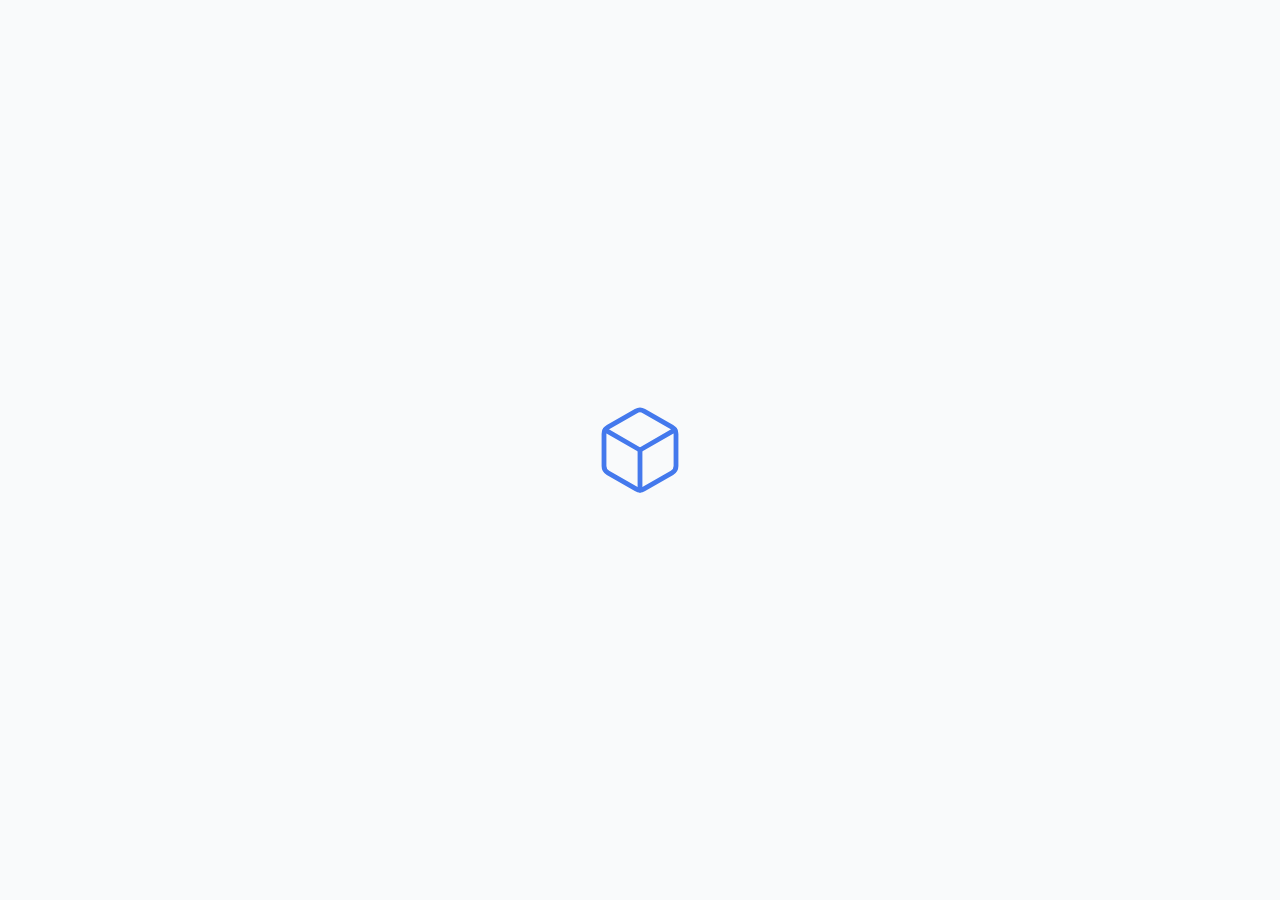
==== commit 9dbd53f9: "primera prueba de pages" ====
--- a/index.html
+++ b/index.html
@@ -4,6 +4,11 @@
   <meta charset="UTF-8" />
   <meta name="viewport" content="width=device-width, initial-scale=1.0" />
   <title>CRM Distribuidora</title>
+
+  <!-- Preconectar recursos externos para reducir latencia de red -->
+  <link rel="preconnect" href="https://fonts.googleapis.com">
+  <link rel="preconnect" href="https://fonts.gstatic.com" crossorigin>
+  <link rel="preconnect" href="https://cdn.jsdelivr.net">
 
   <!-- CSS -->
   <link rel="stylesheet" href="css/variables.css" />
@@ -20,17 +25,44 @@
   <link rel="stylesheet" href="css/components/reportes.css" />
   <link rel="stylesheet" href="css/components/configuracion.css" />
 
-  <!-- Supabase SDK (precarga) -->
-  <link rel="preconnect" href="https://cdn.jsdelivr.net">
-  <script src="https://cdn.jsdelivr.net/npm/@supabase/supabase-js@2"></script>
+  <!-- Google Fonts: carga asíncrona — no bloquea el render -->
+  <link rel="stylesheet" href="https://fonts.googleapis.com/css2?family=Inter:wght@300;400;500;600;700&display=swap"
+        media="print" onload="this.media='all'">
+  <noscript>
+    <link rel="stylesheet" href="https://fonts.googleapis.com/css2?family=Inter:wght@300;400;500;600;700&display=swap">
+  </noscript>
+
+  <!-- Supabase SDK: defer = no bloquea el render, descarga en paralelo -->
+  <link rel="preload" as="script" href="https://cdn.jsdelivr.net/npm/@supabase/supabase-js@2/dist/umd/supabase.min.js">
+  <script defer src="https://cdn.jsdelivr.net/npm/@supabase/supabase-js@2/dist/umd/supabase.min.js"></script>
+
+  <!-- Precarga anticipada de módulos JS del núcleo (evita la cascada de imports) -->
+  <link rel="modulepreload" href="js/app.js">
+  <link rel="modulepreload" href="js/config/supabase.js">
+  <link rel="modulepreload" href="js/auth/auth.js">
+  <link rel="modulepreload" href="js/utils/router.js">
+  <link rel="modulepreload" href="js/utils/permissions.js">
+  <link rel="modulepreload" href="js/utils/toast.js">
+  <link rel="modulepreload" href="js/utils/error-handler.js">
+  <link rel="modulepreload" href="js/components/sidebar.js">
+  <link rel="modulepreload" href="js/components/navbar.js">
+  <link rel="modulepreload" href="js/utils/notifications.js">
+  <link rel="modulepreload" href="js/utils/global-search.js">
+  <link rel="modulepreload" href="js/utils/onboarding.js">
+  <link rel="modulepreload" href="js/pages/login.js">
+  <link rel="modulepreload" href="js/pages/dashboard.js">
 
   <!-- jsPDF se carga bajo demanda desde pedidos.js -->
 </head>
 <body>
   <div id="app">
-    <!-- Loader inicial -->
-    <div class="loader" style="min-height: 100vh;">
-      <div class="spinner"></div>
+    <!-- Splash inicial: visible de inmediato sin esperar CSS externo -->
+    <div style="min-height:100vh;display:flex;align-items:center;justify-content:center;background:#f9fafb;">
+      <svg xmlns="http://www.w3.org/2000/svg" width="96" height="96" viewBox="0 0 24 24" fill="none" stroke="#2563eb" stroke-width="1.2" stroke-linecap="round" stroke-linejoin="round" opacity="0.85">
+        <path d="M21 16V8a2 2 0 0 0-1-1.73l-7-4a2 2 0 0 0-2 0l-7 4A2 2 0 0 0 3 8v8a2 2 0 0 0 1 1.73l7 4a2 2 0 0 0 2 0l7-4A2 2 0 0 0 21 16z"/>
+        <polyline points="3.27 6.96 12 12.01 20.73 6.96"/>
+        <line x1="12" y1="22.08" x2="12" y2="12"/>
+      </svg>
     </div>
   </div>
 
--- a/css/styles.css
+++ b/css/styles.css
@@ -1,8 +1,6 @@
 /* ========================================
    ESTILOS BASE - CRM Distribuidora
    ======================================== */
-
-@import url('https://fonts.googleapis.com/css2?family=Inter:wght@300;400;500;600;700&display=swap');
 
 /* Reset */
 *,
@@ -130,7 +128,7 @@
   border-radius: var(--radius-md);
   font-weight: 500;
   font-size: var(--font-size-sm);
-  transition: all var(--transition-fast);
+  transition: background-color var(--transition-fast), color var(--transition-fast), border-color var(--transition-fast);
   border: 1px solid transparent;
 }
 
@@ -350,7 +348,8 @@
 
 .global-search-wrapper {
   position: relative;
-  margin-right: 0.5rem;
+  display: flex;
+  align-items: center;
 }
 
 .global-search-input {
@@ -366,33 +365,31 @@
 
 .global-search-wrapper.open .global-search-input {
   width: 240px;
-  padding: 0.4rem 0.75rem 0.4rem 2rem;
+  padding: 0.4rem 0.75rem;
   background: var(--gray-100);
   border: 1px solid var(--gray-200);
 }
 
 .global-search-btn {
-  position: absolute;
-  left: 0;
-  top: 50%;
-  transform: translateY(-50%);
   background: none;
   border: none;
   color: var(--gray-500);
-  padding: 0.4rem;
+  padding: var(--spacing-sm);
   display: flex;
   align-items: center;
   cursor: pointer;
-  z-index: 2;
+  border-radius: var(--radius-md);
+  flex-shrink: 0;
 }
 
 .global-search-btn:hover {
+  background-color: var(--gray-100);
   color: var(--gray-700);
 }
 
 .global-search-btn svg {
-  width: 18px;
-  height: 18px;
+  width: 22px;
+  height: 22px;
 }
 
 .global-search-results {
@@ -732,6 +729,29 @@
 }
 
 /* ========================================
+   SKELETON LOADING
+   ======================================== */
+
+.skeleton-cell {
+  height: 13px;
+  background: linear-gradient(90deg, var(--gray-200) 25%, var(--gray-100) 50%, var(--gray-200) 75%);
+  background-size: 200% 100%;
+  animation: skeleton-shimmer 1.4s ease-in-out infinite;
+  border-radius: 4px;
+  display: inline-block;
+}
+
+@keyframes skeleton-shimmer {
+  0%   { background-position: 200% 0; }
+  100% { background-position: -200% 0; }
+}
+
+tr.skeleton-row td {
+  padding-top: 0.85rem;
+  padding-bottom: 0.85rem;
+}
+
+/* ========================================
    RESPONSIVE
    ======================================== */
 
--- a/css/components/sidebar.css
+++ b/css/components/sidebar.css
@@ -15,6 +15,7 @@
   transition: width var(--transition-normal), transform var(--transition-normal);
   z-index: 100;
   overflow-x: hidden;
+  will-change: transform, width;
 }
 
 /* Backdrop oscuro para mobile */
@@ -33,9 +34,10 @@
   display: flex;
   align-items: center;
   gap: var(--spacing-md);
-  padding: var(--spacing-lg);
+  padding: 0 var(--spacing-lg);
   border-bottom: 1px solid var(--gray-700);
-  min-height: var(--navbar-height);
+  height: var(--navbar-height);
+  flex-shrink: 0;
 }
 
 .sidebar-logo h2 {
@@ -79,7 +81,7 @@
   padding: 0.6rem var(--spacing-lg);
   color: var(--gray-400);
   font-size: var(--font-size-sm);
-  transition: all var(--transition-fast);
+  transition: background-color var(--transition-fast), color var(--transition-fast), border-color var(--transition-fast);
   cursor: pointer;
   white-space: nowrap;
   border-left: 3px solid transparent;
--- a/css/components/navbar.css
+++ b/css/components/navbar.css
@@ -16,6 +16,7 @@
   padding: 0 var(--spacing-xl);
   z-index: 50;
   transition: left var(--transition-normal);
+  contain: layout;
 }
 
 .app-container.sidebar-collapsed .navbar {
@@ -286,8 +287,8 @@
 }
 
 .navbar-logout svg {
-  width: 20px;
-  height: 20px;
+  width: 22px;
+  height: 22px;
 }
 
 /* ========================================
